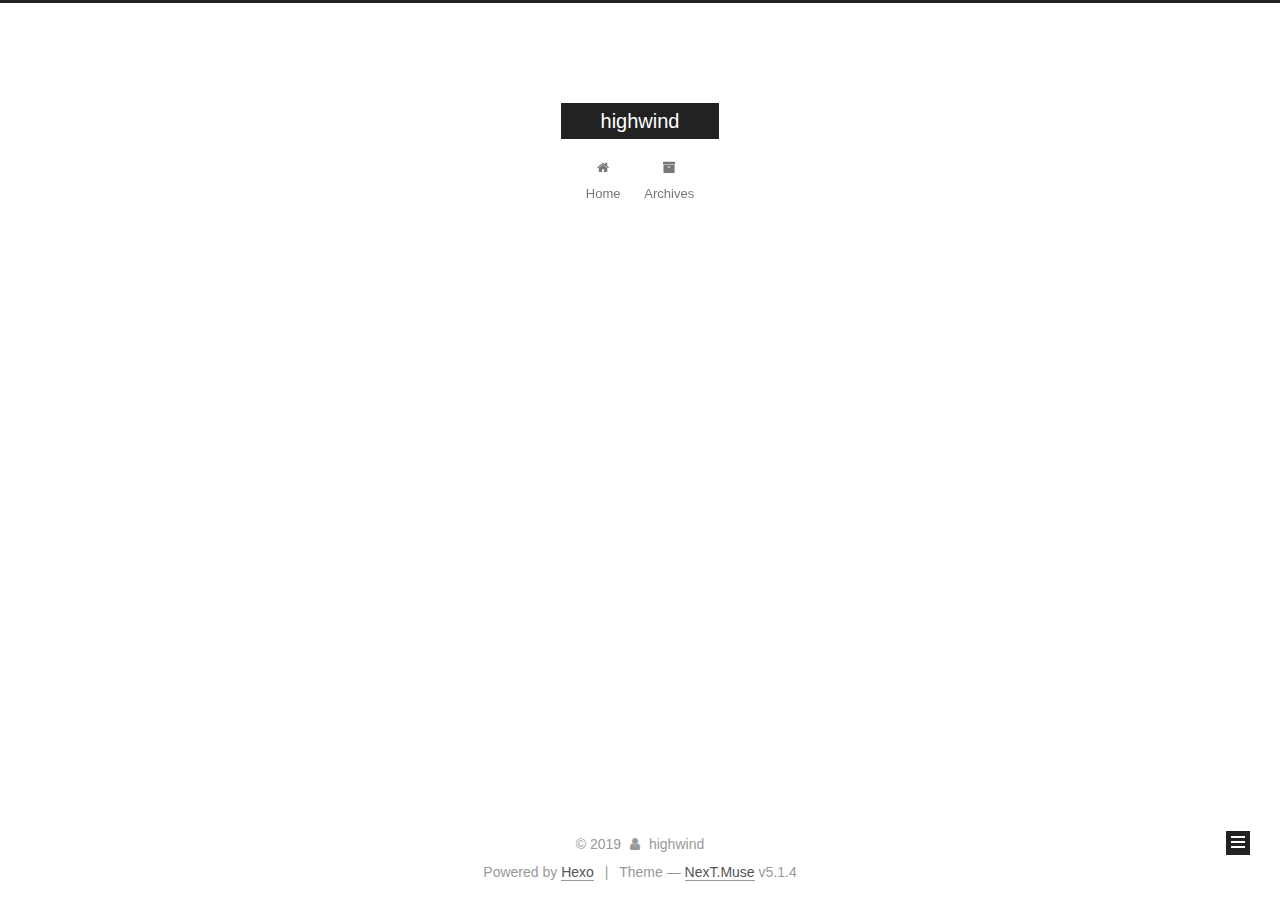
==== archives/index.html @ 1acc01be "Site updated: 2019-01-25 13:15:48" ====
<!DOCTYPE html>



  


<html class="theme-next muse use-motion" lang="">
<head>
  <meta charset="UTF-8"/>
<meta http-equiv="X-UA-Compatible" content="IE=edge" />
<meta name="viewport" content="width=device-width, initial-scale=1, maximum-scale=1"/>
<meta name="theme-color" content="#222">









<meta http-equiv="Cache-Control" content="no-transform" />
<meta http-equiv="Cache-Control" content="no-siteapp" />
















  
  
  <link href="/lib/fancybox/source/jquery.fancybox.css?v=2.1.5" rel="stylesheet" type="text/css" />







<link href="/lib/font-awesome/css/font-awesome.min.css?v=4.6.2" rel="stylesheet" type="text/css" />

<link href="/css/main.css?v=5.1.4" rel="stylesheet" type="text/css" />


  <link rel="apple-touch-icon" sizes="180x180" href="/images/apple-touch-icon-next.png?v=5.1.4">


  <link rel="icon" type="image/png" sizes="32x32" href="/images/favicon-32x32-next.png?v=5.1.4">


  <link rel="icon" type="image/png" sizes="16x16" href="/images/favicon-16x16-next.png?v=5.1.4">


  <link rel="mask-icon" href="/images/logo.svg?v=5.1.4" color="#222">





  <meta name="keywords" content="Hexo, NexT" />










<meta property="og:type" content="website">
<meta property="og:title" content="highwind">
<meta property="og:url" content="http://yoursite.com/archives/index.html">
<meta property="og:site_name" content="highwind">
<meta property="og:locale" content="default">
<meta name="twitter:card" content="summary">
<meta name="twitter:title" content="highwind">



<script type="text/javascript" id="hexo.configurations">
  var NexT = window.NexT || {};
  var CONFIG = {
    root: '/',
    scheme: 'Muse',
    version: '5.1.4',
    sidebar: {"position":"left","display":"post","offset":12,"b2t":false,"scrollpercent":false,"onmobile":false},
    fancybox: true,
    tabs: true,
    motion: {"enable":true,"async":false,"transition":{"post_block":"fadeIn","post_header":"slideDownIn","post_body":"slideDownIn","coll_header":"slideLeftIn","sidebar":"slideUpIn"}},
    duoshuo: {
      userId: '0',
      author: 'Author'
    },
    algolia: {
      applicationID: '',
      apiKey: '',
      indexName: '',
      hits: {"per_page":10},
      labels: {"input_placeholder":"Search for Posts","hits_empty":"We didn't find any results for the search: ${query}","hits_stats":"${hits} results found in ${time} ms"}
    }
  };
</script>



  <link rel="canonical" href="http://yoursite.com/archives/"/>





  <title>Archive | highwind</title>
  








</head>

<body itemscope itemtype="http://schema.org/WebPage" lang="default">

  
  
    
  

  <div class="container sidebar-position-left page-archive">
    <div class="headband"></div>

    <header id="header" class="header" itemscope itemtype="http://schema.org/WPHeader">
      <div class="header-inner"><div class="site-brand-wrapper">
  <div class="site-meta ">
    

    <div class="custom-logo-site-title">
      <a href="/"  class="brand" rel="start">
        <span class="logo-line-before"><i></i></span>
        <span class="site-title">highwind</span>
        <span class="logo-line-after"><i></i></span>
      </a>
    </div>
      
        <p class="site-subtitle"></p>
      
  </div>

  <div class="site-nav-toggle">
    <button>
      <span class="btn-bar"></span>
      <span class="btn-bar"></span>
      <span class="btn-bar"></span>
    </button>
  </div>
</div>

<nav class="site-nav">
  

  
    <ul id="menu" class="menu">
      
        
        <li class="menu-item menu-item-home">
          <a href="/" rel="section">
            
              <i class="menu-item-icon fa fa-fw fa-home"></i> <br />
            
            Home
          </a>
        </li>
      
        
        <li class="menu-item menu-item-archives">
          <a href="/archives/" rel="section">
            
              <i class="menu-item-icon fa fa-fw fa-archive"></i> <br />
            
            Archives
          </a>
        </li>
      

      
    </ul>
  

  
</nav>



 </div>
    </header>

    <main id="main" class="main">
      <div class="main-inner">
        <div class="content-wrap">
          <div id="content" class="content">
            

  
  
  
  <div class="post-block archive">
    <div id="posts" class="posts-collapse">
      <span class="archive-move-on"></span>

      <span class="archive-page-counter">
        
        
        
          
        
        Um..! 2 posts in total. Keep on posting.
      </span>

      

        
        
        

        
          
          <div class="collection-title">
            <h1 class="archive-year" id="archive-year-2018">2018</h1>
          </div>
        
        

        

  <article class="post post-type-normal" itemscope itemtype="http://schema.org/Article">
    <header class="post-header">

      <h2 class="post-title">
        
            <a class="post-title-link" href="/2018/08/08/first-blog/" itemprop="url">
              
                <span itemprop="name">first blog</span>
              
            </a>
        
      </h2>

      <div class="post-meta">
        <time class="post-time" itemprop="dateCreated"
              datetime="2018-08-08T22:26:07+08:00"
              content="2018-08-08" >
          08-08
        </time>
      </div>

    </header>
  </article>



      

        
        
        

        
          
          <div class="collection-title">
            <h1 class="archive-year" id="archive-year-2017">2017</h1>
          </div>
        
        

        

  <article class="post post-type-normal" itemscope itemtype="http://schema.org/Article">
    <header class="post-header">

      <h2 class="post-title">
        
            <a class="post-title-link" href="/2017/10/28/hello-world/" itemprop="url">
              
                <span itemprop="name">Hello World</span>
              
            </a>
        
      </h2>

      <div class="post-meta">
        <time class="post-time" itemprop="dateCreated"
              datetime="2017-10-28T08:39:58+08:00"
              content="2017-10-28" >
          10-28
        </time>
      </div>

    </header>
  </article>



      

    </div>
  </div>
  
  
  

  



          </div>
          


          

        </div>
        
          
  
  <div class="sidebar-toggle">
    <div class="sidebar-toggle-line-wrap">
      <span class="sidebar-toggle-line sidebar-toggle-line-first"></span>
      <span class="sidebar-toggle-line sidebar-toggle-line-middle"></span>
      <span class="sidebar-toggle-line sidebar-toggle-line-last"></span>
    </div>
  </div>

  <aside id="sidebar" class="sidebar">
    
    <div class="sidebar-inner">

      

      

      <section class="site-overview-wrap sidebar-panel sidebar-panel-active">
        <div class="site-overview">
          <div class="site-author motion-element" itemprop="author" itemscope itemtype="http://schema.org/Person">
            
              <p class="site-author-name" itemprop="name">highwind</p>
              <p class="site-description motion-element" itemprop="description"></p>
          </div>

          <nav class="site-state motion-element">

            
              <div class="site-state-item site-state-posts">
              
                <a href="/archives/">
              
                  <span class="site-state-item-count">2</span>
                  <span class="site-state-item-name">posts</span>
                </a>
              </div>
            

            

            

          </nav>

          

          
            <div class="links-of-author motion-element">
                
                  <span class="links-of-author-item">
                    <a href="https://www.douban.com/people/highwind/" target="_blank" title="Douban">
                      
                        <i class="fa fa-fw fa-globe"></i>Douban</a>
                  </span>
                
            </div>
          

          
          

          
          

          

        </div>
      </section>

      

      

    </div>
  </aside>


        
      </div>
    </main>

    <footer id="footer" class="footer">
      <div class="footer-inner">
        <div class="copyright">&copy; <span itemprop="copyrightYear">2019</span>
  <span class="with-love">
    <i class="fa fa-user"></i>
  </span>
  <span class="author" itemprop="copyrightHolder">highwind</span>

  
</div>


  <div class="powered-by">Powered by <a class="theme-link" target="_blank" href="https://hexo.io">Hexo</a></div>



  <span class="post-meta-divider">|</span>



  <div class="theme-info">Theme &mdash; <a class="theme-link" target="_blank" href="https://github.com/iissnan/hexo-theme-next">NexT.Muse</a> v5.1.4</div>




        







        
      </div>
    </footer>

    
      <div class="back-to-top">
        <i class="fa fa-arrow-up"></i>
        
      </div>
    

    

  </div>

  

<script type="text/javascript">
  if (Object.prototype.toString.call(window.Promise) !== '[object Function]') {
    window.Promise = null;
  }
</script>









  












  
  
    <script type="text/javascript" src="/lib/jquery/index.js?v=2.1.3"></script>
  

  
  
    <script type="text/javascript" src="/lib/fastclick/lib/fastclick.min.js?v=1.0.6"></script>
  

  
  
    <script type="text/javascript" src="/lib/jquery_lazyload/jquery.lazyload.js?v=1.9.7"></script>
  

  
  
    <script type="text/javascript" src="/lib/velocity/velocity.min.js?v=1.2.1"></script>
  

  
  
    <script type="text/javascript" src="/lib/velocity/velocity.ui.min.js?v=1.2.1"></script>
  

  
  
    <script type="text/javascript" src="/lib/fancybox/source/jquery.fancybox.pack.js?v=2.1.5"></script>
  


  


  <script type="text/javascript" src="/js/src/utils.js?v=5.1.4"></script>

  <script type="text/javascript" src="/js/src/motion.js?v=5.1.4"></script>



  
  

  

  


  <script type="text/javascript" src="/js/src/bootstrap.js?v=5.1.4"></script>



  


  




	





  





  












  





  

  

  

  
  

  

  

  

</body>
</html>
---- css/main.css ----
/* normalize.css v3.0.2 | MIT License | git.io/normalize */
html {
  font-family: sans-serif; /* 1 */
  -ms-text-size-adjust: 100%; /* 2 */
  -webkit-text-size-adjust: 100%; /* 2 */
}
body {
  margin: 0;
}
article,
aside,
details,
figcaption,
figure,
footer,
header,
hgroup,
main,
menu,
nav,
section,
summary {
  display: block;
}
audio,
canvas,
progress,
video {
  display: inline-block; /* 1 */
  vertical-align: baseline; /* 2 */
}
audio:not([controls]) {
  display: none;
  height: 0;
}
[hidden],
template {
  display: none;
}
a {
  background-color: transparent;
}
a:active,
a:hover {
  outline: 0;
}
abbr[title] {
  border-bottom: 1px dotted;
}
b,
strong {
  font-weight: bold;
}
dfn {
  font-style: italic;
}
h1 {
  font-size: 2em;
  margin: 0.67em 0;
}
mark {
  background: #ff0;
  color: #000;
}
small {
  font-size: 80%;
}
sub,
sup {
  font-size: 75%;
  line-height: 0;
  position: relative;
  vertical-align: baseline;
}
sup {
  top: -0.5em;
}
sub {
  bottom: -0.25em;
}
img {
  border: 0;
}
svg:not(:root) {
  overflow: hidden;
}
figure {
  margin: 1em 40px;
}
hr {
  -moz-box-sizing: content-box;
  box-sizing: content-box;
  height: 0;
}
pre {
  overflow: auto;
}
code,
kbd,
pre,
samp {
  font-family: monospace, monospace;
  font-size: 1em;
}
button,
input,
optgroup,
select,
textarea {
  color: inherit; /* 1 */
  font: inherit; /* 2 */
  margin: 0; /* 3 */
}
button {
  overflow: visible;
}
button,
select {
  text-transform: none;
}
button,
html input[type="button"],
input[type="reset"],
input[type="submit"] {
  -webkit-appearance: button; /* 2 */
  cursor: pointer; /* 3 */
}
button[disabled],
html input[disabled] {
  cursor: default;
}
button::-moz-focus-inner,
input::-moz-focus-inner {
  border: 0;
  padding: 0;
}
input {
  line-height: normal;
}
input[type="checkbox"],
input[type="radio"] {
  box-sizing: border-box; /* 1 */
  padding: 0; /* 2 */
}
input[type="number"]::-webkit-inner-spin-button,
input[type="number"]::-webkit-outer-spin-button {
  height: auto;
}
input[type="search"] {
  -webkit-appearance: textfield; /* 1 */
  -moz-box-sizing: content-box;
  -webkit-box-sizing: content-box; /* 2 */
  box-sizing: content-box;
}
input[type="search"]::-webkit-search-cancel-button,
input[type="search"]::-webkit-search-decoration {
  -webkit-appearance: none;
}
fieldset {
  border: 1px solid #c0c0c0;
  margin: 0 2px;
  padding: 0.35em 0.625em 0.75em;
}
legend {
  border: 0; /* 1 */
  padding: 0; /* 2 */
}
textarea {
  overflow: auto;
}
optgroup {
  font-weight: bold;
}
table {
  border-collapse: collapse;
  border-spacing: 0;
}
td,
th {
  padding: 0;
}
::selection {
  background: #262a30;
  color: #fff;
}
body {
  position: relative;
  font-family: 'Lato', "PingFang SC", "Microsoft YaHei", sans-serif;
  font-size: 14px;
  line-height: 2;
  color: #555;
  background: #fff;
}
@media (max-width: 767px) {
  body {
    padding-right: 0 !important;
  }
}
@media (min-width: 768px) and (max-width: 991px) {
  body {
    padding-right: 0 !important;
  }
}
@media (min-width: 1600px) {
  body {
    font-size: 16px;
  }
}
h1,
h2,
h3,
h4,
h5,
h6 {
  margin: 0;
  padding: 0;
  font-weight: bold;
  line-height: 1.5;
  font-family: 'Lato', "PingFang SC", "Microsoft YaHei", sans-serif;
}
h2,
h3,
h4,
h5,
h6 {
  margin: 20px 0 15px;
}
h1 {
  font-size: 22px;
}
@media (max-width: 767px) {
  h1 {
    font-size: 18px;
  }
}
h2 {
  font-size: 20px;
}
@media (max-width: 767px) {
  h2 {
    font-size: 16px;
  }
}
h3 {
  font-size: 18px;
}
@media (max-width: 767px) {
  h3 {
    font-size: 14px;
  }
}
h4 {
  font-size: 16px;
}
@media (max-width: 767px) {
  h4 {
    font-size: 12px;
  }
}
h5 {
  font-size: 14px;
}
@media (max-width: 767px) {
  h5 {
    font-size: 10px;
  }
}
h6 {
  font-size: 12px;
}
@media (max-width: 767px) {
  h6 {
    font-size: 8px;
  }
}
p {
  margin: 0 0 20px 0;
}
a {
  color: #555;
  text-decoration: none;
  outline: none;
  border-bottom: 1px solid #999;
  word-wrap: break-word;
}
a:hover {
  color: #222;
  border-bottom-color: #222;
}
blockquote {
  margin: 0;
  padding: 0;
}
img {
  display: block;
  margin: auto;
  max-width: 100%;
  height: auto;
}
hr {
  margin: 40px 0;
  height: 3px;
  border: none;
  background-color: #ddd;
  background-image: repeating-linear-gradient(-45deg, #fff, #fff 4px, transparent 4px, transparent 8px);
}
blockquote {
  padding: 0 15px;
  color: #666;
  border-left: 4px solid #ddd;
}
blockquote cite::before {
  content: "-";
  padding: 0 5px;
}
dt {
  font-weight: 700;
}
dd {
  margin: 0;
  padding: 0;
}
kbd {
  border: 1px solid #ccc;
  border-radius: 0.2em;
  box-shadow: 0.1em 0.1em 0.2em rgba(0,0,0,0.1);
  background-color: #f9f9f9;
  font-family: inherit;
  background-image: -webkit-linear-gradient(top, #eee, #fff, #eee);
  padding: 0.1em 0.3em;
  white-space: nowrap;
}
.text-left {
  text-align: left;
}
.text-center {
  text-align: center;
}
.text-right {
  text-align: right;
}
.text-justify {
  text-align: justify;
}
.text-nowrap {
  white-space: nowrap;
}
.text-lowercase {
  text-transform: lowercase;
}
.text-uppercase {
  text-transform: uppercase;
}
.text-capitalize {
  text-transform: capitalize;
}
.center-block {
  display: block;
  margin-left: auto;
  margin-right: auto;
}
.clearfix:before,
.clearfix:after {
  content: " ";
  display: table;
}
.clearfix:after {
  clear: both;
}
.pullquote {
  width: 45%;
}
.pullquote.left {
  float: left;
  margin-left: 5px;
  margin-right: 10px;
}
.pullquote.right {
  float: right;
  margin-left: 10px;
  margin-right: 5px;
}
.affix.affix.affix {
  position: fixed;
}
.translation {
  margin-top: -20px;
  font-size: 14px;
  color: #999;
}
.scrollbar-measure {
  width: 100px;
  height: 100px;
  overflow: scroll;
  position: absolute;
  top: -9999px;
}
.use-motion .motion-element {
  opacity: 0;
}
table {
  margin: 20px 0;
  width: 100%;
  border-collapse: collapse;
  border-spacing: 0;
  border: 1px solid #ddd;
  font-size: 14px;
  table-layout: fixed;
  word-wrap: break-all;
}
table>tbody>tr:nth-of-type(odd) {
  background-color: #f9f9f9;
}
table>tbody>tr:hover {
  background-color: #f5f5f5;
}
caption,
th,
td {
  padding: 8px;
  text-align: left;
  vertical-align: middle;
  font-weight: normal;
}
th,
td {
  border-bottom: 3px solid #ddd;
  border-right: 1px solid #eee;
}
th {
  padding-bottom: 10px;
  font-weight: 700;
}
td {
  border-bottom-width: 1px;
}
html,
body {
  height: 100%;
}
.container {
  position: relative;
  min-height: 100%;
}
.header-inner {
  margin: 0 auto;
  padding: 100px 0 70px;
  width: 700px;
}
@media (min-width: 1600px) {
  .container .header-inner {
    width: 900px;
  }
}
.main {
  padding-bottom: 150px;
}
.main-inner {
  margin: 0 auto;
  width: 700px;
}
@media (min-width: 1600px) {
  .container .main-inner {
    width: 900px;
  }
}
.footer {
  position: absolute;
  left: 0;
  bottom: 0;
  width: 100%;
  min-height: 50px;
}
.footer-inner {
  box-sizing: border-box;
  margin: 20px auto;
  width: 700px;
}
@media (min-width: 1600px) {
  .container .footer-inner {
    width: 900px;
  }
}
pre,
.highlight {
  overflow: auto;
  margin: 20px 0;
  padding: 0;
  font-size: 13px;
  color: #4d4d4c;
  background: #f7f7f7;
  line-height: 1.6;
}
pre,
code {
  font-family: consolas, Menlo, "PingFang SC", "Microsoft YaHei", monospace;
}
code {
  padding: 2px 4px;
  word-wrap: break-word;
  color: #555;
  background: #eee;
  border-radius: 3px;
  font-size: 13px;
}
pre {
  padding: 10px;
}
pre code {
  padding: 0;
  color: #4d4d4c;
  background: none;
  text-shadow: none;
}
.highlight {
  border-radius: 1px;
}
.highlight pre {
  border: none;
  margin: 0;
  padding: 10px 0;
}
.highlight table {
  margin: 0;
  width: auto;
  border: none;
}
.highlight td {
  border: none;
  padding: 0;
}
.highlight figcaption {
  font-size: 1em;
  color: #4d4d4c;
  line-height: 1em;
  margin-bottom: 1em;
}
.highlight figcaption:before,
.highlight figcaption:after {
  content: " ";
  display: table;
}
.highlight figcaption:after {
  clear: both;
}
.highlight figcaption a {
  float: right;
  color: #4d4d4c;
}
.highlight figcaption a:hover {
  border-bottom-color: #4d4d4c;
}
.highlight .gutter pre {
  padding-left: 10px;
  padding-right: 10px;
  color: #869194;
  text-align: right;
  background-color: #eff2f3;
}
.highlight .code pre {
  width: 100%;
  padding-left: 10px;
  padding-right: 10px;
  background-color: #f7f7f7;
}
.highlight .line {
  height: 20px;
}
.gutter {
  -webkit-user-select: none;
  -moz-user-select: none;
  -ms-user-select: none;
  user-select: none;
}
.gist table {
  width: auto;
}
.gist table td {
  border: none;
}
pre .deletion {
  background: #fdd;
}
pre .addition {
  background: #dfd;
}
pre .meta {
  color: #8959a8;
}
pre .comment {
  color: #8e908c;
}
pre .variable,
pre .attribute,
pre .tag,
pre .regexp,
pre .ruby .constant,
pre .xml .tag .title,
pre .xml .pi,
pre .xml .doctype,
pre .html .doctype,
pre .css .id,
pre .css .class,
pre .css .pseudo {
  color: #c82829;
}
pre .number,
pre .preprocessor,
pre .built_in,
pre .literal,
pre .params,
pre .constant,
pre .command {
  color: #f5871f;
}
pre .ruby .class .title,
pre .css .rules .attribute,
pre .string,
pre .value,
pre .inheritance,
pre .header,
pre .ruby .symbol,
pre .xml .cdata,
pre .special,
pre .number,
pre .formula {
  color: #718c00;
}
pre .title,
pre .css .hexcolor {
  color: #3e999f;
}
pre .function,
pre .python .decorator,
pre .python .title,
pre .ruby .function .title,
pre .ruby .title .keyword,
pre .perl .sub,
pre .javascript .title,
pre .coffeescript .title {
  color: #4271ae;
}
pre .keyword,
pre .javascript .function {
  color: #8959a8;
}
.full-image.full-image.full-image.full-image {
  border: none;
  max-width: 100%;
  width: auto;
  margin: 20px auto 25px;
}
@media (min-width: 992px) {
  .full-image.full-image.full-image.full-image {
    max-width: none;
    width: 110%;
    margin: 25px -5%;
  }
}
.blockquote-center,
.page-home .post-type-quote blockquote,
.page-post-detail .post-type-quote blockquote {
  position: relative;
  margin: 40px 0;
  padding: 0;
  border-left: none;
  text-align: center;
}
.blockquote-center::before,
.page-home .post-type-quote blockquote::before,
.page-post-detail .post-type-quote blockquote::before,
.blockquote-center::after,
.page-home .post-type-quote blockquote::after,
.page-post-detail .post-type-quote blockquote::after {
  position: absolute;
  content: ' ';
  display: block;
  width: 100%;
  height: 24px;
  opacity: 0.2;
  background-repeat: no-repeat;
  background-position: 0 -6px;
  background-size: 22px 22px;
}
.blockquote-center::before,
.page-home .post-type-quote blockquote::before,
.page-post-detail .post-type-quote blockquote::before {
  top: -20px;
  background-image: url("../images/quote-l.svg");
  border-top: 1px solid #ccc;
}
.blockquote-center::after,
.page-home .post-type-quote blockquote::after,
.page-post-detail .post-type-quote blockquote::after {
  bottom: -20px;
  background-image: url("../images/quote-r.svg");
  border-bottom: 1px solid #ccc;
  background-position: 100% 8px;
}
.blockquote-center p,
.page-home .post-type-quote blockquote p,
.page-post-detail .post-type-quote blockquote p,
.blockquote-center div,
.page-home .post-type-quote blockquote div,
.page-post-detail .post-type-quote blockquote div {
  text-align: center;
}
.post .post-body .group-picture img {
  box-sizing: border-box;
  padding: 0 3px;
  border: none;
}
.post .group-picture-row {
  overflow: hidden;
  margin-top: 6px;
}
.post .group-picture-row:first-child {
  margin-top: 0;
}
.post .group-picture-column {
  float: left;
}
.page-post-detail .post-body .group-picture-column {
  float: none;
  margin-top: 10px;
  width: auto !important;
}
.page-post-detail .post-body .group-picture-column img {
  margin: 0 auto;
}
.page-archive .group-picture-container {
  overflow: hidden;
}
.page-archive .group-picture-row {
  float: left;
}
.page-archive .group-picture-row:first-child {
  margin-top: 6px;
}
.page-archive .group-picture-column {
  max-width: 150px;
  max-height: 150px;
}
.post-body .note {
  position: relative;
  padding: 15px;
  margin-bottom: 20px;
  border: 1px solid #eee;
  border-left-width: 5px;
  border-radius: 3px;
}
.post-body .note h2,
.post-body .note h3,
.post-body .note h4,
.post-body .note h5,
.post-body .note h6 {
  margin-top: 0;
  margin-bottom: 0;
  border-bottom: initial;
  padding-top: 0 !important;
}
.post-body .note p:first-child,
.post-body .note ul:first-child,
.post-body .note ol:first-child,
.post-body .note table:first-child,
.post-body .note pre:first-child,
.post-body .note blockquote:first-child {
  margin-top: 0;
}
.post-body .note p:last-child,
.post-body .note ul:last-child,
.post-body .note ol:last-child,
.post-body .note table:last-child,
.post-body .note pre:last-child,
.post-body .note blockquote:last-child {
  margin-bottom: 0;
}
.post-body .note.default {
  border-left-color: #777;
}
.post-body .note.default h2,
.post-body .note.default h3,
.post-body .note.default h4,
.post-body .note.default h5,
.post-body .note.default h6 {
  color: #777;
}
.post-body .note.primary {
  border-left-color: #6f42c1;
}
.post-body .note.primary h2,
.post-body .note.primary h3,
.post-body .note.primary h4,
.post-body .note.primary h5,
.post-body .note.primary h6 {
  color: #6f42c1;
}
.post-body .note.info {
  border-left-color: #428bca;
}
.post-body .note.info h2,
.post-body .note.info h3,
.post-body .note.info h4,
.post-body .note.info h5,
.post-body .note.info h6 {
  color: #428bca;
}
.post-body .note.success {
  border-left-color: #5cb85c;
}
.post-body .note.success h2,
.post-body .note.success h3,
.post-body .note.success h4,
.post-body .note.success h5,
.post-body .note.success h6 {
  color: #5cb85c;
}
.post-body .note.warning {
  border-left-color: #f0ad4e;
}
.post-body .note.warning h2,
.post-body .note.warning h3,
.post-body .note.warning h4,
.post-body .note.warning h5,
.post-body .note.warning h6 {
  color: #f0ad4e;
}
.post-body .note.danger {
  border-left-color: #d9534f;
}
.post-body .note.danger h2,
.post-body .note.danger h3,
.post-body .note.danger h4,
.post-body .note.danger h5,
.post-body .note.danger h6 {
  color: #d9534f;
}
.post-body .label {
  display: inline;
  padding: 0 2px;
  white-space: nowrap;
}
.post-body .label.default {
  background-color: #f0f0f0;
}
.post-body .label.primary {
  background-color: #efe6f7;
}
.post-body .label.info {
  background-color: #e5f2f8;
}
.post-body .label.success {
  background-color: #e7f4e9;
}
.post-body .label.warning {
  background-color: #fcf6e1;
}
.post-body .label.danger {
  background-color: #fae8eb;
}
.post-body .tabs {
  position: relative;
  display: block;
  margin-bottom: 20px;
  padding-top: 10px;
}
.post-body .tabs ul.nav-tabs {
  margin: 0;
  padding: 0;
  display: flex;
  margin-bottom: -1px;
}
@media (max-width: 413px) {
  .post-body .tabs ul.nav-tabs {
    display: block;
    margin-bottom: 5px;
  }
}
.post-body .tabs ul.nav-tabs li.tab {
  list-style-type: none !important;
  margin: 0 0.25em 0 0;
  border-top: 3px solid transparent;
  border-left: 1px solid transparent;
  border-right: 1px solid transparent;
}
@media (max-width: 413px) {
  .post-body .tabs ul.nav-tabs li.tab {
    margin: initial;
    border-top: 1px solid transparent;
    border-left: 3px solid transparent;
    border-right: 1px solid transparent;
    border-bottom: 1px solid transparent;
  }
}
.post-body .tabs ul.nav-tabs li.tab a {
  outline: 0;
  border-bottom: initial;
  display: block;
  line-height: 1.8em;
  padding: 0.25em 0.75em;
  transition-duration: 0.2s;
  transition-timing-function: ease-out;
  transition-delay: 0s;
}
.post-body .tabs ul.nav-tabs li.tab a i {
  width: 1.285714285714286em;
}
.post-body .tabs ul.nav-tabs li.tab.active {
  border-top: 3px solid #fc6423;
  border-left: 1px solid #ddd;
  border-right: 1px solid #ddd;
  background-color: #fff;
}
@media (max-width: 413px) {
  .post-body .tabs ul.nav-tabs li.tab.active {
    border-top: 1px solid #ddd;
    border-left: 3px solid #fc6423;
    border-right: 1px solid #ddd;
    border-bottom: 1px solid #ddd;
  }
}
.post-body .tabs ul.nav-tabs li.tab.active a {
  cursor: default;
  color: #555;
}
.post-body .tabs .tab-content {
  background-color: #fff;
}
.post-body .tabs .tab-content .tab-pane {
  border: 1px solid #ddd;
  padding: 20px 20px 0 20px;
}
.post-body .tabs .tab-content .tab-pane:not(.active) {
  display: none !important;
}
.post-body .tabs .tab-content .tab-pane.active {
  display: block !important;
}
.btn {
  display: inline-block;
  padding: 0 20px;
  font-size: 14px;
  color: #fff;
  background: #222;
  border: 2px solid #222;
  text-decoration: none;
  border-radius: 0;
  transition-property: background-color;
  transition-duration: 0.2s;
  transition-timing-function: ease-in-out;
  transition-delay: 0s;
  line-height: 2;
}
.btn:hover {
  border-color: #222;
  color: #222;
  background: #fff;
}
.btn +.btn {
  margin: 0 0 8px 8px;
}
.btn .fa-fw {
  width: 1.285714285714286em;
  text-align: left;
}
.btn-bar {
  display: block;
  width: 22px;
  height: 2px;
  background: #555;
  border-radius: 1px;
}
.btn-bar+.btn-bar {
  margin-top: 4px;
}
.pagination {
  margin: 120px 0 40px;
  text-align: center;
  border-top: 1px solid #eee;
}
.page-number-basic,
.pagination .prev,
.pagination .next,
.pagination .page-number,
.pagination .space {
  display: inline-block;
  position: relative;
  top: -1px;
  margin: 0 10px;
  padding: 0 11px;
}
@media (max-width: 767px) {
  .page-number-basic,
  .pagination .prev,
  .pagination .next,
  .pagination .page-number,
  .pagination .space {
    margin: 0 5px;
  }
}
.pagination .prev,
.pagination .next,
.pagination .page-number {
  border-bottom: 0;
  border-top: 1px solid #eee;
  transition-property: border-color;
  transition-duration: 0.2s;
  transition-timing-function: ease-in-out;
  transition-delay: 0s;
}
.pagination .prev:hover,
.pagination .next:hover,
.pagination .page-number:hover {
  border-top-color: #222;
}
.pagination .space {
  padding: 0;
  margin: 0;
}
.pagination .prev {
  margin-left: 0;
}
.pagination .next {
  margin-right: 0;
}
.pagination .page-number.current {
  color: #fff;
  background: #ccc;
  border-top-color: #ccc;
}
@media (max-width: 767px) {
  .pagination {
    border-top: none;
  }
  .pagination .prev,
  .pagination .next,
  .pagination .page-number {
    margin-bottom: 10px;
    border-top: 0;
    border-bottom: 1px solid #eee;
    padding: 0 10px;
  }
  .pagination .prev:hover,
  .pagination .next:hover,
  .pagination .page-number:hover {
    border-bottom-color: #222;
  }
}
.comments {
  margin: 60px 20px 0;
}
.tag-cloud {
  text-align: center;
}
.tag-cloud a {
  display: inline-block;
  margin: 10px;
}
.back-to-top {
  box-sizing: border-box;
  position: fixed;
  bottom: -100px;
  right: 30px;
  z-index: 1050;
  padding: 0 6px;
  width: 24px;
  background: #222;
  font-size: 12px;
  opacity: 1;
  color: #fff;
  cursor: pointer;
  text-align: center;
  -webkit-transform: translateZ(0);
  transition-property: bottom;
  transition-duration: 0.2s;
  transition-timing-function: ease-in-out;
  transition-delay: 0s;
}
@media (min-width: 768px) and (max-width: 991px) {
  .back-to-top {
    display: none !important;
  }
}
@media (max-width: 767px) {
  .back-to-top {
    display: none !important;
  }
}
.back-to-top.back-to-top-on {
  bottom: 19px;
}
.header {
  background: transparent;
}
.header-inner {
  position: relative;
}
.headband {
  height: 3px;
  background: #222;
}
.site-meta {
  margin: 0;
  text-align: center;
}
@media (max-width: 767px) {
  .site-meta {
    text-align: center;
  }
}
.brand {
  position: relative;
  display: inline-block;
  padding: 0 40px;
  color: #fff;
  background: #222;
  border-bottom: none;
}
.brand:hover {
  color: #fff;
}
.logo {
  display: inline-block;
  margin-right: 5px;
  line-height: 36px;
  vertical-align: top;
}
.site-title {
  display: inline-block;
  vertical-align: top;
  line-height: 36px;
  font-size: 20px;
  font-weight: normal;
  font-family: 'Lato', "PingFang SC", "Microsoft YaHei", sans-serif;
}
.site-subtitle {
  margin-top: 10px;
  font-size: 13px;
  color: #999;
}
.use-motion .brand {
  opacity: 0;
}
.use-motion .logo,
.use-motion .site-title,
.use-motion .site-subtitle {
  opacity: 0;
  position: relative;
  top: -10px;
}
.site-nav-toggle {
  display: none;
  position: absolute;
  top: 10px;
  left: 10px;
}
@media (max-width: 767px) {
  .site-nav-toggle {
    display: block;
  }
}
.site-nav-toggle button {
  margin-top: 2px;
  padding: 9px 10px;
  background: transparent;
  border: none;
}
@media (max-width: 767px) {
  .site-nav {
    display: none;
    margin: 0 -10px;
    padding: 0 10px;
    clear: both;
    border-top: 1px solid #ddd;
  }
}
@media (min-width: 768px) and (max-width: 991px) {
  .site-nav {
    display: block !important;
  }
}
@media (min-width: 992px) {
  .site-nav {
    display: block !important;
  }
}
.menu {
  margin-top: 20px;
  padding-left: 0;
  text-align: center;
}
.menu .menu-item {
  display: inline-block;
  margin: 0 10px;
  list-style: none;
}
@media screen and (max-width: 767px) {
  .menu .menu-item {
    margin-top: 10px;
  }
}
.menu .menu-item a {
  display: block;
  font-size: 13px;
  line-height: inherit;
  border-bottom: 1px solid transparent;
  transition-property: border-color;
  transition-duration: 0.2s;
  transition-timing-function: ease-in-out;
  transition-delay: 0s;
}
.menu .menu-item a:hover {
  border-bottom-color: #222;
}
.menu .menu-item .fa {
  margin-right: 5px;
}
.use-motion .menu-item {
  opacity: 0;
}
.post-body {
  font-family: 'Lato', "PingFang SC", "Microsoft YaHei", sans-serif;
}
@media (max-width: 767px) {
  .post-body {
    word-break: break-word;
  }
}
.post-body .fancybox img {
  display: block !important;
  margin: 0 auto;
  cursor: pointer;
  cursor: zoom-in;
  cursor: -webkit-zoom-in;
}
.post-body .image-caption,
.post-body .figure .caption {
  margin: -20px auto 15px;
  text-align: center;
  font-size: 14px;
  color: #999;
  font-weight: bold;
  line-height: 1;
}
.post-sticky-flag {
  display: inline-block;
  font-size: 16px;
  -ms-transform: rotate(30deg);
  -webkit-transform: rotate(30deg);
  -moz-transform: rotate(30deg);
  -ms-transform: rotate(30deg);
  -o-transform: rotate(30deg);
  transform: rotate(30deg);
}
.use-motion .post-block,
.use-motion .pagination,
.use-motion .comments {
  opacity: 0;
}
.use-motion .post-header {
  opacity: 0;
}
.use-motion .post-body {
  opacity: 0;
}
.use-motion .collection-title {
  opacity: 0;
}
.posts-expand {
  padding-top: 40px;
}
@media (max-width: 767px) {
  .posts-expand {
    margin: 0 20px;
  }
  .post-body pre .gutter pre {
    padding-right: 10px;
  }
  .post-body .highlight {
    margin-left: 0px;
    margin-right: 0px;
    padding: 0;
  }
  .post-body .highlight .gutter pre {
    padding-right: 10px;
  }
}
@media (min-width: 992px) {
  .posts-expand .post-body {
    text-align: justify;
  }
}
.posts-expand .post-body h2,
.posts-expand .post-body h3,
.posts-expand .post-body h4,
.posts-expand .post-body h5,
.posts-expand .post-body h6 {
  padding-top: 10px;
}
.posts-expand .post-body h2 .header-anchor,
.posts-expand .post-body h3 .header-anchor,
.posts-expand .post-body h4 .header-anchor,
.posts-expand .post-body h5 .header-anchor,
.posts-expand .post-body h6 .header-anchor {
  float: right;
  margin-left: 10px;
  color: #ccc;
  border-bottom-style: none;
  visibility: hidden;
}
.posts-expand .post-body h2 .header-anchor:hover,
.posts-expand .post-body h3 .header-anchor:hover,
.posts-expand .post-body h4 .header-anchor:hover,
.posts-expand .post-body h5 .header-anchor:hover,
.posts-expand .post-body h6 .header-anchor:hover {
  color: inherit;
}
.posts-expand .post-body h2:hover .header-anchor,
.posts-expand .post-body h3:hover .header-anchor,
.posts-expand .post-body h4:hover .header-anchor,
.posts-expand .post-body h5:hover .header-anchor,
.posts-expand .post-body h6:hover .header-anchor {
  visibility: visible;
}
.posts-expand .post-body ul li {
  list-style: circle;
}
.posts-expand .post-body img {
  box-sizing: border-box;
  margin: auto;
  padding: 3px;
  border: 1px solid #ddd;
}
.posts-expand .post-body .fancybox img {
  margin: 0 auto 25px;
}
@media (max-width: 767px) {
  .posts-collapse {
    margin: 0 20px;
  }
  .posts-collapse .post-title,
  .posts-collapse .post-meta {
    display: block;
    width: auto;
    text-align: left;
  }
}
.posts-collapse {
  position: relative;
  z-index: 1010;
  margin-left: 55px;
}
.posts-collapse::after {
  content: " ";
  position: absolute;
  top: 20px;
  left: 0;
  margin-left: -2px;
  width: 4px;
  height: 100%;
  background: #f5f5f5;
  z-index: -1;
}
@media (max-width: 767px) {
  .posts-collapse {
    margin: 0 20px;
  }
}
.posts-collapse .collection-title {
  position: relative;
  margin: 60px 0;
}
.posts-collapse .collection-title h1,
.posts-collapse .collection-title h2 {
  margin-left: 20px;
}
.posts-collapse .collection-title small {
  color: #bbb;
  margin-left: 5px;
}
.posts-collapse .collection-title::before {
  content: " ";
  position: absolute;
  left: 0;
  top: 50%;
  margin-left: -4px;
  margin-top: -4px;
  width: 8px;
  height: 8px;
  background: #bbb;
  border-radius: 50%;
}
.posts-collapse .post {
  margin: 30px 0;
}
.posts-collapse .post-header {
  position: relative;
  transition-duration: 0.2s;
  transition-timing-function: ease-in-out;
  transition-delay: 0s;
  transition-property: border;
  border-bottom: 1px dashed #ccc;
}
.posts-collapse .post-header::before {
  content: " ";
  position: absolute;
  left: 0;
  top: 12px;
  width: 6px;
  height: 6px;
  margin-left: -4px;
  background: #bbb;
  border-radius: 50%;
  border: 1px solid #fff;
  transition-duration: 0.2s;
  transition-timing-function: ease-in-out;
  transition-delay: 0s;
  transition-property: background;
}
.posts-collapse .post-header:hover {
  border-bottom-color: #666;
}
.posts-collapse .post-header:hover::before {
  background: #222;
}
.posts-collapse .post-meta {
  position: absolute;
  font-size: 12px;
  left: 20px;
  top: 5px;
}
.posts-collapse .post-comments-count {
  display: none;
}
.posts-collapse .post-title {
  margin-left: 60px;
  font-size: 16px;
  font-weight: normal;
  line-height: inherit;
}
.posts-collapse .post-title::after {
  margin-left: 3px;
  opacity: 0.6;
}
.posts-collapse .post-title a {
  color: #666;
  border-bottom: none;
}
.page-home .post-type-quote .post-header,
.page-post-detail .post-type-quote .post-header,
.page-home .post-type-quote .post-tags,
.page-post-detail .post-type-quote .post-tags {
  display: none;
}
.posts-expand .post-title {
  text-align: center;
  word-break: break-word;
  font-weight: 400;
}
.posts-expand .post-title-link {
  display: inline-block;
  position: relative;
  color: #555;
  border-bottom: none;
  line-height: 1.2;
  vertical-align: top;
}
.posts-expand .post-title-link::before {
  content: "";
  position: absolute;
  width: 100%;
  height: 2px;
  bottom: 0;
  left: 0;
  background-color: #000;
  visibility: hidden;
  -webkit-transform: scaleX(0);
  -moz-transform: scaleX(0);
  -ms-transform: scaleX(0);
  -o-transform: scaleX(0);
  transform: scaleX(0);
  transition-duration: 0.2s;
  transition-timing-function: ease-in-out;
  transition-delay: 0s;
}
.posts-expand .post-title-link:hover::before {
  visibility: visible;
  -webkit-transform: scaleX(1);
  -moz-transform: scaleX(1);
  -ms-transform: scaleX(1);
  -o-transform: scaleX(1);
  transform: scaleX(1);
}
.posts-expand .post-title-link .fa {
  font-size: 16px;
}
.posts-expand .post-meta {
  margin: 3px 0 60px 0;
  color: #999;
  font-family: 'Lato', "PingFang SC", "Microsoft YaHei", sans-serif;
  font-size: 12px;
  text-align: center;
}
.posts-expand .post-meta .post-category-list {
  display: inline-block;
  margin: 0;
  padding: 3px;
}
.posts-expand .post-meta .post-category-list-link {
  color: #999;
}
.posts-expand .post-meta .post-description {
  font-size: 14px;
  margin-top: 2px;
}
.post-meta-divider {
  margin: 0 0.5em;
}
.post-meta-item-icon {
  margin-right: 3px;
}
@media (min-width: 768px) and (max-width: 991px) {
  .post-meta-item-icon {
    display: inline-block;
  }
}
@media (max-width: 767px) {
  .post-meta-item-icon {
    display: inline-block;
  }
}
@media (min-width: 768px) and (max-width: 991px) {
  .post-meta-item-text {
    display: none;
  }
}
@media (max-width: 767px) {
  .post-meta-item-text {
    display: none;
  }
}
@media (max-width: 767px) {
  .posts-expand .post-comments-count {
    display: none;
  }
}
.post-button {
  margin-top: 40px;
}
.posts-expand .post-tags {
  margin-top: 40px;
  text-align: center;
}
.posts-expand .post-tags a {
  display: inline-block;
  margin-right: 10px;
  font-size: 13px;
}
.post-nav {
  display: table;
  margin-top: 15px;
  width: 100%;
  border-top: 1px solid #eee;
}
.post-nav-divider {
  display: table-cell;
  width: 10%;
}
.post-nav-item {
  display: table-cell;
  padding: 10px 0 0 0;
  width: 45%;
  vertical-align: top;
}
.post-nav-item a {
  position: relative;
  display: block;
  line-height: 25px;
  font-size: 14px;
  color: #555;
  border-bottom: none;
}
.post-nav-item a:hover {
  color: #222;
  border-bottom: none;
}
.post-nav-item a:active {
  top: 2px;
}
.post-nav-item .fa {
  position: absolute;
  top: 8px;
  left: 0;
  font-size: 12px;
}
.post-nav-next a {
  padding-left: 15px;
}
.post-nav-prev {
  text-align: right;
}
.post-nav-prev a {
  padding-right: 15px;
}
.post-nav-prev .fa {
  right: 0;
  left: auto;
}
.posts-expand .post-eof {
  display: block;
  margin: 80px auto 60px;
  width: 8%;
  height: 1px;
  background: #ccc;
  text-align: center;
}
.post:last-child .post-eof.post-eof.post-eof {
  display: none;
}
.post-gallery {
  display: table;
  table-layout: fixed;
  width: 100%;
  border-collapse: separate;
}
.post-gallery-row {
  display: table-row;
}
.post-gallery .post-gallery-img {
  display: table-cell;
  text-align: center;
  vertical-align: middle;
  border: none;
}
.post-gallery .post-gallery-img img {
  max-width: 100%;
  max-height: 100%;
  border: none;
}
.fancybox-close,
.fancybox-close:hover {
  border: none;
}
.rtl.post-body p,
.rtl.post-body a,
.rtl.post-body h1,
.rtl.post-body h2,
.rtl.post-body h3,
.rtl.post-body h4,
.rtl.post-body h5,
.rtl.post-body h6,
.rtl.post-body li,
.rtl.post-body ul,
.rtl.post-body ol {
  direction: rtl;
  font-family: UKIJ Ekran;
}
.rtl.post-title {
  font-family: UKIJ Ekran;
}
.sidebar {
  position: fixed;
  right: 0;
  top: 0;
  bottom: 0;
  width: 0;
  z-index: 1040;
  box-shadow: inset 0 2px 6px #000;
  background: #222;
  -webkit-transform: translateZ(0);
}
.sidebar a {
  color: #999;
  border-bottom-color: #555;
}
.sidebar a:hover {
  color: #eee;
}
@media (min-width: 768px) and (max-width: 991px) {
  .sidebar {
    display: none !important;
  }
}
@media (max-width: 767px) {
  .sidebar {
    display: none !important;
  }
}
.sidebar-inner {
  position: relative;
  padding: 20px 10px;
  color: #999;
  text-align: center;
}
.site-overview-wrap {
  overflow: hidden;
}
.site-overview {
  overflow-y: auto;
  overflow-x: hidden;
}
.sidebar-toggle {
  position: fixed;
  right: 30px;
  bottom: 45px;
  width: 14px;
  height: 14px;
  padding: 5px;
  background: #222;
  line-height: 0;
  z-index: 1050;
  cursor: pointer;
  -webkit-transform: translateZ(0);
}
@media (min-width: 768px) and (max-width: 991px) {
  .sidebar-toggle {
    display: none !important;
  }
}
@media (max-width: 767px) {
  .sidebar-toggle {
    display: none !important;
  }
}
.sidebar-toggle-line {
  position: relative;
  display: inline-block;
  vertical-align: top;
  height: 2px;
  width: 100%;
  background: #fff;
  margin-top: 3px;
}
.sidebar-toggle-line:first-child {
  margin-top: 0;
}
.site-author-image {
  display: block;
  margin: 0 auto;
  padding: 2px;
  max-width: 96px;
  height: auto;
  border: 2px solid #333;
}
.site-author-name {
  margin: 5px 0 0;
  text-align: center;
  color: #f5f5f5;
  font-weight: normal;
}
.site-description {
  margin-top: 5px;
  text-align: center;
  font-size: 14px;
  color: #999;
}
.site-state {
  overflow: hidden;
  line-height: 1.4;
  white-space: nowrap;
  text-align: center;
}
.site-state-item {
  display: inline-block;
  padding: 0 15px;
  border-left: 1px solid #333;
}
.site-state-item:first-child {
  border-left: none;
}
.site-state-item a {
  border-bottom: none;
}
.site-state-item-count {
  display: block;
  text-align: center;
  color: inherit;
  font-weight: 600;
  font-size: 18px;
}
.site-state-item-name {
  font-size: 13px;
  color: inherit;
}
.feed-link {
  margin-top: 20px;
}
.feed-link a {
  display: inline-block;
  padding: 0 15px;
  color: #fc6423;
  border: 1px solid #fc6423;
  border-radius: 4px;
}
.feed-link a i {
  color: #fc6423;
  font-size: 14px;
}
.feed-link a:hover {
  color: #fff;
  background: #fc6423;
}
.feed-link a:hover i {
  color: #fff;
}
.links-of-author {
  margin-top: 20px;
}
.links-of-author a {
  display: inline-block;
  vertical-align: middle;
  margin-right: 10px;
  margin-bottom: 10px;
  border-bottom-color: #555;
  font-size: 13px;
}
.links-of-author a:before {
  display: inline-block;
  vertical-align: middle;
  margin-right: 3px;
  content: " ";
  width: 4px;
  height: 4px;
  border-radius: 50%;
  background: #60cbff;
}
.links-of-blogroll {
  font-size: 13px;
}
.links-of-blogroll-title {
  margin-top: 20px;
  font-size: 14px;
  font-weight: 600;
}
.links-of-blogroll-list {
  margin: 0;
  padding: 0;
  list-style: none;
}
.links-of-blogroll-item {
  padding: 2px 10px;
}
.links-of-blogroll-item a {
  max-width: 280px;
  box-sizing: border-box;
  display: inline-block;
  overflow: hidden;
  white-space: nowrap;
  text-overflow: ellipsis;
}
.sidebar-nav {
  margin: 0 0 20px;
  padding-left: 0;
}
.sidebar-nav li {
  display: inline-block;
  cursor: pointer;
  border-bottom: 1px solid transparent;
  font-size: 14px;
  color: #555;
}
.sidebar-nav li:hover {
  color: #f5f5f5;
}
.page-post-detail .sidebar-nav-toc {
  padding: 0 5px;
}
.page-post-detail .sidebar-nav-overview {
  margin-left: 10px;
}
.sidebar-nav .sidebar-nav-active {
  color: #87daff;
  border-bottom-color: #87daff;
}
.sidebar-nav .sidebar-nav-active:hover {
  color: #87daff;
}
.sidebar-panel {
  display: none;
}
.sidebar-panel-active {
  display: block;
}
.post-toc-empty {
  font-size: 14px;
  color: #666;
}
.post-toc-wrap {
  overflow: hidden;
}
.post-toc {
  overflow: auto;
}
.post-toc ol {
  margin: 0;
  padding: 0 2px 5px 10px;
  text-align: left;
  list-style: none;
  font-size: 14px;
}
.post-toc ol > ol {
  padding-left: 0;
}
.post-toc ol a {
  transition-duration: 0.2s;
  transition-timing-function: ease-in-out;
  transition-delay: 0s;
  transition-property: all;
  color: #999;
  border-bottom-color: #555;
}
.post-toc ol a:hover {
  color: #ccc;
  border-bottom-color: #ccc;
}
.post-toc .nav-item {
  overflow: hidden;
  text-overflow: ellipsis;
  text-align: justify;
  white-space: nowrap;
  line-height: 1.8;
}
.post-toc .nav .nav-child {
  display: none;
}
.post-toc .nav .active > .nav-child {
  display: block;
}
.post-toc .nav .active-current > .nav-child {
  display: block;
}
.post-toc .nav .active-current > .nav-child > .nav-item {
  display: block;
}
.post-toc .nav .active > a {
  color: #87daff;
  border-bottom-color: #87daff;
}
.post-toc .nav .active-current > a {
  color: #87daff;
}
.post-toc .nav .active-current > a:hover {
  color: #87daff;
}
.footer {
  font-size: 14px;
  color: #999;
}
.footer img {
  border: none;
}
.footer-inner {
  text-align: center;
}
.with-love {
  display: inline-block;
  margin: 0 5px;
}
.powered-by,
.theme-info {
  display: inline-block;
}
.cc-license {
  margin-top: 10px;
  text-align: center;
}
.cc-license .cc-opacity {
  opacity: 0.7;
  border-bottom: none;
}
.cc-license .cc-opacity:hover {
  opacity: 0.9;
}
.cc-license img {
  display: inline-block;
}
.theme-next #ds-thread #ds-reset {
  color: #555;
}
.theme-next #ds-thread #ds-reset .ds-replybox {
  margin-bottom: 30px;
}
.theme-next #ds-thread #ds-reset .ds-replybox .ds-avatar,
.theme-next #ds-reset .ds-avatar img {
  box-shadow: none;
}
.theme-next #ds-thread #ds-reset .ds-textarea-wrapper {
  border-color: #c7d4e1;
  background: none;
  border-top-right-radius: 3px;
  border-top-left-radius: 3px;
}
.theme-next #ds-thread #ds-reset .ds-textarea-wrapper textarea {
  height: 60px;
}
.theme-next #ds-reset .ds-rounded-top {
  border-radius: 0;
}
.theme-next #ds-thread #ds-reset .ds-post-toolbar {
  box-sizing: border-box;
  border: 1px solid #c7d4e1;
  background: #f6f8fa;
}
.theme-next #ds-thread #ds-reset .ds-post-options {
  height: 40px;
  border: none;
  background: none;
}
.theme-next #ds-thread #ds-reset .ds-toolbar-buttons {
  top: 11px;
}
.theme-next #ds-thread #ds-reset .ds-sync {
  top: 5px;
}
.theme-next #ds-thread #ds-reset .ds-post-button {
  top: 4px;
  right: 5px;
  width: 90px;
  height: 30px;
  border: 1px solid #c5ced7;
  border-radius: 3px;
  background-image: linear-gradient(#fbfbfc, #f5f7f9);
  color: #60676d;
}
.theme-next #ds-thread #ds-reset .ds-post-button:hover {
  background-position: 0 -30px;
  color: #60676d;
}
.theme-next #ds-thread #ds-reset .ds-comments-info {
  padding: 10px 0;
}
.theme-next #ds-thread #ds-reset .ds-sort {
  display: none;
}
.theme-next #ds-thread #ds-reset li.ds-tab a.ds-current {
  border: none;
  background: #f6f8fa;
  color: #60676d;
}
.theme-next #ds-thread #ds-reset li.ds-tab a.ds-current:hover {
  background-color: #e9f0f7;
  color: #60676d;
}
.theme-next #ds-thread #ds-reset li.ds-tab a {
  border-radius: 2px;
  padding: 5px;
}
.theme-next #ds-thread #ds-reset .ds-login-buttons p {
  color: #999;
  line-height: 36px;
}
.theme-next #ds-thread #ds-reset .ds-login-buttons .ds-service-list li {
  height: 28px;
}
.theme-next #ds-thread #ds-reset .ds-service-list a {
  background: none;
  padding: 5px;
  border: 1px solid;
  border-radius: 3px;
  text-align: center;
}
.theme-next #ds-thread #ds-reset .ds-service-list a:hover {
  color: #fff;
  background: #666;
}
.theme-next #ds-thread #ds-reset .ds-service-list .ds-weibo {
  color: #fc9b00;
  border-color: #fc9b00;
}
.theme-next #ds-thread #ds-reset .ds-service-list .ds-weibo:hover {
  background: #fc9b00;
}
.theme-next #ds-thread #ds-reset .ds-service-list .ds-qq {
  color: #60a3ec;
  border-color: #60a3ec;
}
.theme-next #ds-thread #ds-reset .ds-service-list .ds-qq:hover {
  background: #60a3ec;
}
.theme-next #ds-thread #ds-reset .ds-service-list .ds-renren {
  color: #2e7ac4;
  border-color: #2e7ac4;
}
.theme-next #ds-thread #ds-reset .ds-service-list .ds-renren:hover {
  background: #2e7ac4;
}
.theme-next #ds-thread #ds-reset .ds-service-list .ds-douban {
  color: #37994c;
  border-color: #37994c;
}
.theme-next #ds-thread #ds-reset .ds-service-list .ds-douban:hover {
  background: #37994c;
}
.theme-next #ds-thread #ds-reset .ds-service-list .ds-kaixin {
  color: #fef20d;
  border-color: #fef20d;
}
.theme-next #ds-thread #ds-reset .ds-service-list .ds-kaixin:hover {
  background: #fef20d;
}
.theme-next #ds-thread #ds-reset .ds-service-list .ds-netease {
  color: #f00;
  border-color: #f00;
}
.theme-next #ds-thread #ds-reset .ds-service-list .ds-netease:hover {
  background: #f00;
}
.theme-next #ds-thread #ds-reset .ds-service-list .ds-sohu {
  color: #ffcb05;
  border-color: #ffcb05;
}
.theme-next #ds-thread #ds-reset .ds-service-list .ds-sohu:hover {
  background: #ffcb05;
}
.theme-next #ds-thread #ds-reset .ds-service-list .ds-baidu {
  color: #2831e0;
  border-color: #2831e0;
}
.theme-next #ds-thread #ds-reset .ds-service-list .ds-baidu:hover {
  background: #2831e0;
}
.theme-next #ds-thread #ds-reset .ds-service-list .ds-google {
  color: #166bec;
  border-color: #166bec;
}
.theme-next #ds-thread #ds-reset .ds-service-list .ds-google:hover {
  background: #166bec;
}
.theme-next #ds-thread #ds-reset .ds-service-list .ds-weixin {
  color: #00ce0d;
  border-color: #00ce0d;
}
.theme-next #ds-thread #ds-reset .ds-service-list .ds-weixin:hover {
  background: #00ce0d;
}
.theme-next #ds-thread #ds-reset .ds-service-list .ds-more-services {
  border: none;
}
.theme-next #ds-thread #ds-reset .ds-service-list .ds-more-services:hover {
  background: none;
}
.theme-next #ds-reset .duoshuo-ua-admin {
  display: inline-block;
  color: #f00;
}
.theme-next #ds-reset .duoshuo-ua-platform,
.theme-next #ds-reset .duoshuo-ua-browser {
  color: #ccc;
}
.theme-next #ds-reset .duoshuo-ua-platform .fa,
.theme-next #ds-reset .duoshuo-ua-browser .fa {
  display: inline-block;
  margin-right: 3px;
}
.theme-next #ds-reset .duoshuo-ua-separator {
  display: inline-block;
  margin-left: 5px;
}
.theme-next .this_ua {
  background-color: #ccc !important;
  border-radius: 4px;
  padding: 0 5px !important;
  margin: 1px 1px !important;
  border: 1px solid #bbb !important;
  color: #fff;
  display: inline-block !important;
}
.theme-next .this_ua.admin {
  background-color: #d9534f !important;
  border-color: #d9534f !important;
}
.theme-next .this_ua.platform.iOS,
.theme-next .this_ua.platform.Mac,
.theme-next .this_ua.platform.Windows {
  background-color: #39b3d7 !important;
  border-color: #46b8da !important;
}
.theme-next .this_ua.platform.Linux {
  background-color: #3a3a3a !important;
  border-color: #1f1f1f !important;
}
.theme-next .this_ua.platform.Android {
  background-color: #00c47d !important;
  border-color: #01b171 !important;
}
.theme-next .this_ua.browser.Mobile,
.theme-next .this_ua.browser.Chrome {
  background-color: #5cb85c !important;
  border-color: #4cae4c !important;
}
.theme-next .this_ua.browser.Firefox {
  background-color: #f0ad4e !important;
  border-color: #eea236 !important;
}
.theme-next .this_ua.browser.Maxthon,
.theme-next .this_ua.browser.IE {
  background-color: #428bca !important;
  border-color: #357ebd !important;
}
.theme-next .this_ua.browser.baidu,
.theme-next .this_ua.browser.UCBrowser,
.theme-next .this_ua.browser.Opera {
  background-color: #d9534f !important;
  border-color: #d43f3a !important;
}
.theme-next .this_ua.browser.Android,
.theme-next .this_ua.browser.QQBrowser {
  background-color: #78ace9 !important;
  border-color: #4cae4c !important;
}
.post-spread {
  margin-top: 20px;
  text-align: center;
}
.jiathis_style {
  display: inline-block;
}
.jiathis_style a {
  border: none;
}
.fa {
  font-family: FontAwesome !important;
}
.post-spread {
  margin-top: 20px;
  text-align: center;
}
.bdshare-slide-button-box a {
  border: none;
}
.bdsharebuttonbox {
  display: inline-block;
}
.bdsharebuttonbox a {
  border: none;
}
.local-search-pop-overlay {
  position: fixed;
  width: 100%;
  height: 100%;
  top: 0;
  left: 0;
  z-index: 2080;
  background-color: rgba(0,0,0,0.3);
}
.local-search-popup {
  display: none;
  position: fixed;
  top: 10%;
  left: 50%;
  margin-left: -350px;
  width: 700px;
  height: 80%;
  padding: 0;
  background: #fff;
  color: #333;
  z-index: 9999;
  border-radius: 5px;
}
@media (max-width: 767px) {
  .local-search-popup {
    padding: 0;
    top: 0;
    left: 0;
    margin: 0;
    width: 100%;
    height: 100%;
    border-radius: 0;
  }
}
.local-search-popup ul.search-result-list {
  padding: 0;
  margin: 0 5px;
}
.local-search-popup p.search-result {
  border-bottom: 1px dashed #ccc;
  padding: 5px 0;
}
.local-search-popup a.search-result-title {
  font-weight: bold;
  font-size: 16px;
}
.local-search-popup .search-keyword {
  border-bottom: 1px dashed #f00;
  font-weight: bold;
  color: #f00;
}
.local-search-popup .local-search-header {
  padding: 5px;
  height: 36px;
  background: #f5f5f5;
  border-top-left-radius: 5px;
  border-top-right-radius: 5px;
}
.local-search-popup #local-search-result {
  overflow: auto;
  position: relative;
  padding: 5px 25px;
  height: calc(100% - 55px);
}
.local-search-popup .local-search-input-wrapper {
  display: inline-block;
  width: calc(100% - 90px);
  height: 36px;
  line-height: 36px;
  padding: 0 5px;
}
.local-search-popup .local-search-input-wrapper input {
  padding: 8px 0;
  height: 20px;
  display: block;
  width: 100%;
  outline: none;
  border: none;
  background: transparent;
  vertical-align: middle;
}
.local-search-popup .search-icon,
.local-search-popup .popup-btn-close {
  display: inline-block;
  font-size: 18px;
  color: #999;
  height: 36px;
  width: 18px;
  padding-left: 10px;
  padding-right: 10px;
}
.local-search-popup .search-icon {
  float: left;
}
.local-search-popup .popup-btn-close {
  border-left: 1px solid #eee;
  float: right;
  cursor: pointer;
}
.local-search-popup #no-result {
  position: absolute;
  left: 50%;
  top: 50%;
  -webkit-transform: translate(-50%, -50%);
  -webkit-transform: translate(-50%, -50%);
  -moz-transform: translate(-50%, -50%);
  -ms-transform: translate(-50%, -50%);
  -o-transform: translate(-50%, -50%);
  transform: translate(-50%, -50%);
  color: #ccc;
}
.site-uv,
.site-pv,
.page-pv {
  display: inline-block;
}
.site-uv .busuanzi-value,
.site-pv .busuanzi-value,
.page-pv .busuanzi-value {
  margin: 0 5px;
}
.site-uv {
  margin-right: 10px;
}
.site-uv::after {
  content: "|";
  padding-left: 10px;
}
.page-archive .archive-page-counter {
  position: relative;
  top: 3px;
  left: 20px;
}
@media (max-width: 767px) {
  .page-archive .archive-page-counter {
    top: 5px;
  }
}
.page-archive .posts-collapse .archive-move-on {
  position: absolute;
  top: 11px;
  left: 0;
  margin-left: -6px;
  width: 10px;
  height: 10px;
  opacity: 0.5;
  background: #555;
  border: 1px solid #fff;
  border-radius: 50%;
}
.category-all-page .category-all-title {
  text-align: center;
}
.category-all-page .category-all {
  margin-top: 20px;
}
.category-all-page .category-list {
  margin: 0;
  padding: 0;
  list-style: none;
}
.category-all-page .category-list-item {
  margin: 5px 10px;
}
.category-all-page .category-list-count {
  color: #bbb;
}
.category-all-page .category-list-count:before {
  display: inline;
  content: " (";
}
.category-all-page .category-list-count:after {
  display: inline;
  content: ") ";
}
.category-all-page .category-list-child {
  padding-left: 10px;
}
#schedule ul#event-list {
  padding-left: 30px;
}
#schedule ul#event-list hr {
  margin: 20px 0 45px 0 !important;
  background: #222;
}
#schedule ul#event-list hr:after {
  display: inline-block;
  content: 'NOW';
  background: #222;
  color: #fff;
  font-weight: bold;
  text-align: right;
  padding: 0 5px;
}
#schedule ul#event-list li.event {
  margin: 20px 0px;
  background: #f9f9f9;
  padding-left: 10px;
  min-height: 40px;
}
#schedule ul#event-list li.event h2.event-summary {
  margin: 0;
  padding-bottom: 3px;
}
#schedule ul#event-list li.event h2.event-summary:before {
  display: inline-block;
  font-family: FontAwesome;
  font-size: 8px;
  content: '\f111';
  vertical-align: middle;
  margin-right: 25px;
  color: #bbb;
}
#schedule ul#event-list li.event span.event-relative-time {
  display: inline-block;
  font-size: 12px;
  font-weight: 400;
  padding-left: 12px;
  color: #bbb;
}
#schedule ul#event-list li.event span.event-details {
  display: block;
  color: #bbb;
  margin-left: 56px;
  padding-top: 3px;
  padding-bottom: 6px;
  text-indent: -24px;
  line-height: 18px;
}
#schedule ul#event-list li.event span.event-details:before {
  text-indent: 0;
  display: inline-block;
  width: 14px;
  font-family: FontAwesome;
  text-align: center;
  margin-right: 9px;
  color: #bbb;
}
#schedule ul#event-list li.event span.event-details.event-location:before {
  content: '\f041';
}
#schedule ul#event-list li.event span.event-details.event-duration:before {
  content: '\f017';
}
#schedule ul#event-list li.event-past {
  background: #fcfcfc;
}
#schedule ul#event-list li.event-past > * {
  opacity: 0.6;
}
#schedule ul#event-list li.event-past h2.event-summary {
  color: #bbb;
}
#schedule ul#event-list li.event-past h2.event-summary:before {
  color: #dfdfdf;
}
#schedule ul#event-list li.event-now {
  background: #222;
  color: #fff;
  padding: 15px 0 15px 10px;
}
#schedule ul#event-list li.event-now h2.event-summary:before {
  -webkit-transform: scale(1.2);
  -moz-transform: scale(1.2);
  -ms-transform: scale(1.2);
  -o-transform: scale(1.2);
  transform: scale(1.2);
  color: #fff;
  animation: dot-flash 1s alternate infinite ease-in-out;
}
#schedule ul#event-list li.event-now * {
  color: #fff !important;
}
@-moz-keyframes dot-flash {
  from {
    opacity: 1;
    -webkit-transform: scale(1.1);
    -moz-transform: scale(1.1);
    -ms-transform: scale(1.1);
    -o-transform: scale(1.1);
    transform: scale(1.1);
  }
  to {
    opacity: 0;
    -webkit-transform: scale(1);
    -moz-transform: scale(1);
    -ms-transform: scale(1);
    -o-transform: scale(1);
    transform: scale(1);
  }
}
@-webkit-keyframes dot-flash {
  from {
    opacity: 1;
    -webkit-transform: scale(1.1);
    -moz-transform: scale(1.1);
    -ms-transform: scale(1.1);
    -o-transform: scale(1.1);
    transform: scale(1.1);
  }
  to {
    opacity: 0;
    -webkit-transform: scale(1);
    -moz-transform: scale(1);
    -ms-transform: scale(1);
    -o-transform: scale(1);
    transform: scale(1);
  }
}
@-o-keyframes dot-flash {
  from {
    opacity: 1;
    -webkit-transform: scale(1.1);
    -moz-transform: scale(1.1);
    -ms-transform: scale(1.1);
    -o-transform: scale(1.1);
    transform: scale(1.1);
  }
  to {
    opacity: 0;
    -webkit-transform: scale(1);
    -moz-transform: scale(1);
    -ms-transform: scale(1);
    -o-transform: scale(1);
    transform: scale(1);
  }
}
@keyframes dot-flash {
  from {
    opacity: 1;
    -webkit-transform: scale(1.1);
    -moz-transform: scale(1.1);
    -ms-transform: scale(1.1);
    -o-transform: scale(1.1);
    transform: scale(1.1);
  }
  to {
    opacity: 0;
    -webkit-transform: scale(1);
    -moz-transform: scale(1);
    -ms-transform: scale(1);
    -o-transform: scale(1);
    transform: scale(1);
  }
}
.page-post-detail .sidebar-toggle-line {
  background: #87daff;
}
.page-post-detail .comments {
  overflow: hidden;
}
@media (max-width: 767px) {
  .header-inner,
  .container .main-inner,
  .footer-inner {
    width: auto;
  }
}
embed {
  display: block;
  margin: 0px auto 25px auto;
}
.custom-logo .site-meta-headline {
  text-align: center;
}
.custom-logo .brand {
  background: none;
}
.custom-logo .site-title {
  margin: 10px auto 0;
  font-size: 24px;
  color: #222;
}
.custom-logo .site-title a {
  border: none;
}
.custom-logo-image {
  margin: 0 auto;
  padding: 5px;
  max-width: 150px;
  background: #fff;
}
@media (max-width: 767px) {
  .site-nav {
    position: absolute;
    left: 0;
    top: 52px;
    margin: 0;
    width: 100%;
    padding: 0;
    background: #fff;
    border-bottom: 1px solid #ddd;
    z-index: 1050;
  }
}
@media (max-width: 767px) {
  .menu {
    text-align: left;
  }
}
@media (max-width: 767px) {
  .menu .menu-item {
    display: block;
    margin: 0 10px;
    vertical-align: top;
  }
}
@media (max-width: 767px) {
  .menu .menu-item br {
    display: none;
  }
}
@media (max-width: 767px) {
  .menu .menu-item a {
    padding: 5px 10px;
  }
}
.menu .menu-item .fa {
  margin-right: 0;
}
.site-search form {
  display: none;
}
.links-of-blogroll-inline .links-of-blogroll-item {
  display: inline-block;
}
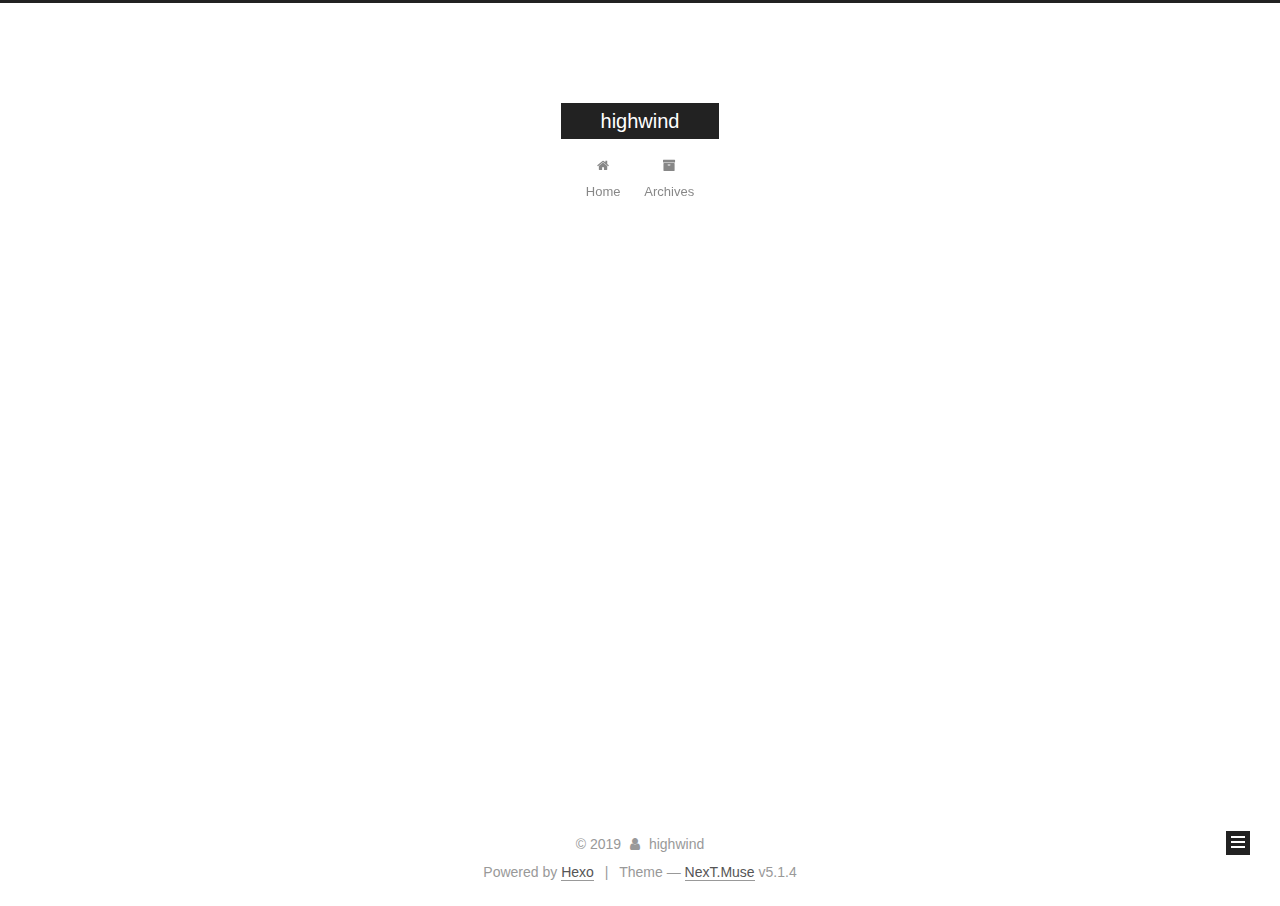
==== commit 96c88281: "Site updated: 2019-01-25 13:24:12" ====
--- a/archives/index.html
+++ b/archives/index.html
@@ -356,6 +356,10 @@
         <div class="site-overview">
           <div class="site-author motion-element" itemprop="author" itemscope itemtype="http://schema.org/Person">
             
+              <img class="site-author-image" itemprop="image"
+                src="/images/avatar.jpg"
+                alt="highwind" />
+            
               <p class="site-author-name" itemprop="name">highwind</p>
               <p class="site-description motion-element" itemprop="description"></p>
           </div>
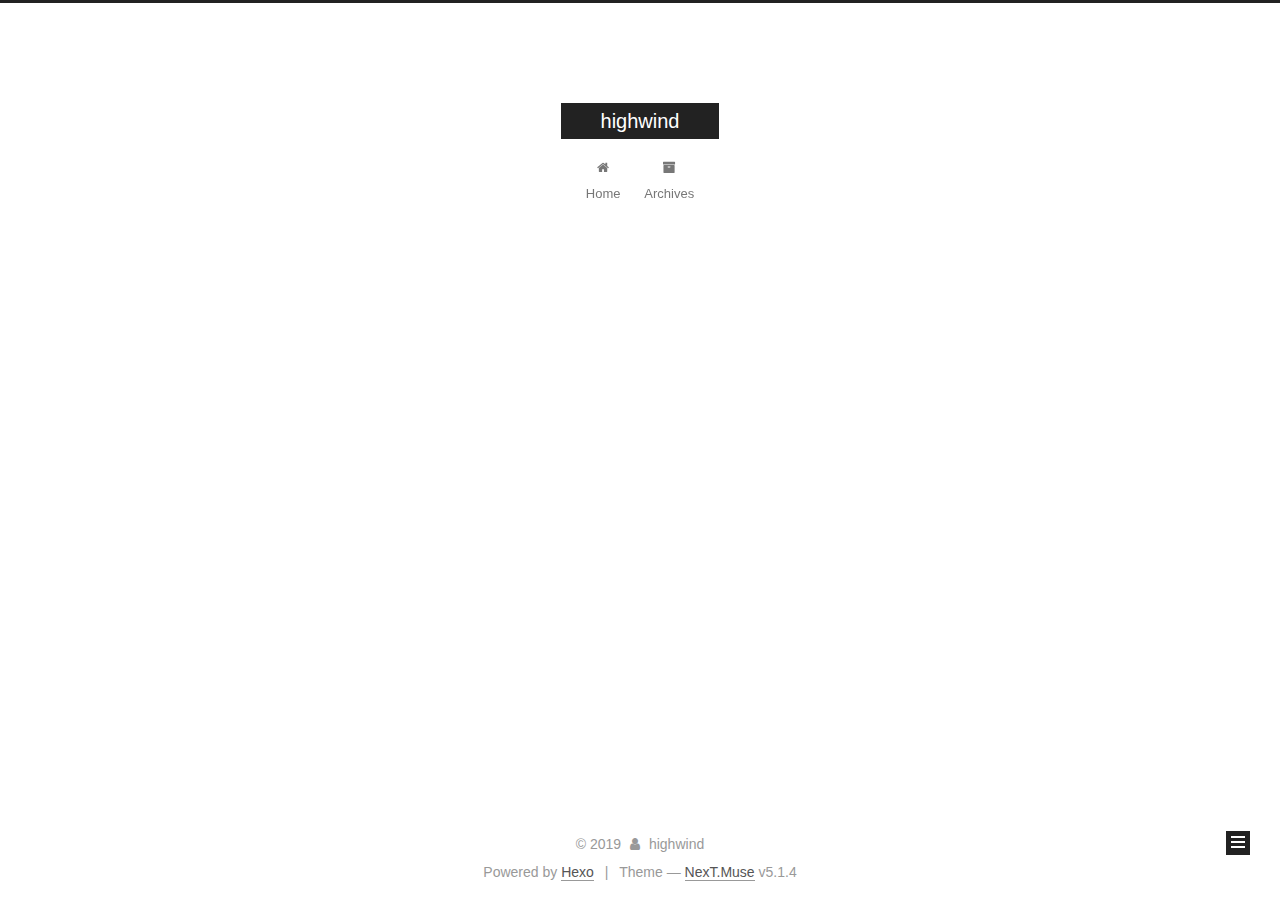
==== commit b5c0d8b2: "Site updated: 2019-01-25 14:46:01" ====
--- a/archives/index.html
+++ b/archives/index.html
@@ -56,10 +56,10 @@
   <link rel="apple-touch-icon" sizes="180x180" href="/images/apple-touch-icon-next.png?v=5.1.4">
 
 
-  <link rel="icon" type="image/png" sizes="32x32" href="/images/favicon-32x32-next.png?v=5.1.4">
-
-
-  <link rel="icon" type="image/png" sizes="16x16" href="/images/favicon-16x16-next.png?v=5.1.4">
+  <link rel="icon" type="image/png" sizes="32x32" href="/images/favicon_32x32.ico?v=5.1.4">
+
+
+  <link rel="icon" type="image/png" sizes="16x16" href="/images/favicon_16x16.ico?v=5.1.4">
 
 
   <link rel="mask-icon" href="/images/logo.svg?v=5.1.4" color="#222">
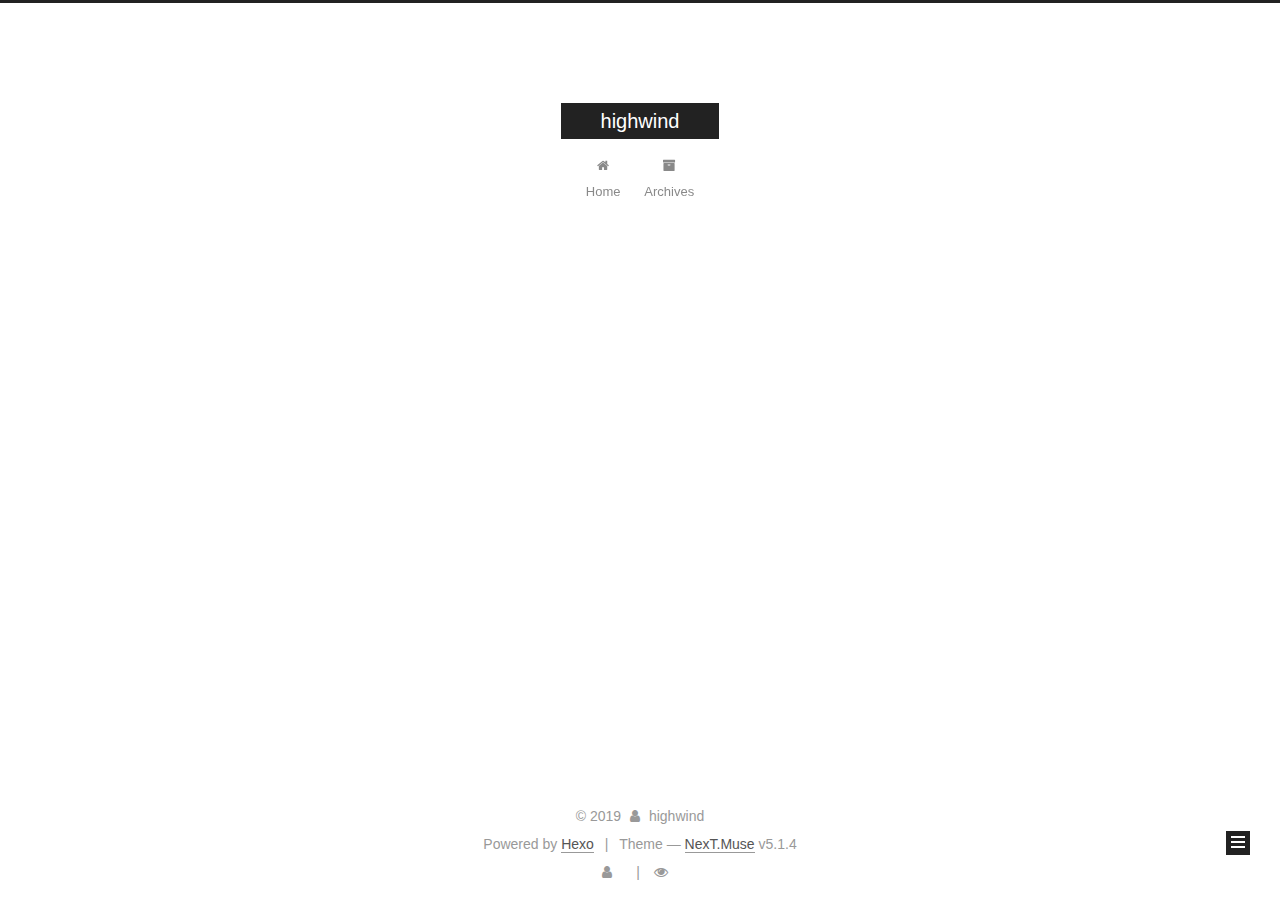
==== commit 575efc2c: "Site updated: 2019-01-25 15:01:57" ====
--- a/archives/index.html
+++ b/archives/index.html
@@ -446,6 +446,26 @@
 
 
         
+<div class="busuanzi-count">
+  <script async src="https://dn-lbstatics.qbox.me/busuanzi/2.3/busuanzi.pure.mini.js"></script>
+
+  
+    <span class="site-uv">
+      <i class="fa fa-user"></i>
+      <span class="busuanzi-value" id="busuanzi_value_site_uv"></span>
+      
+    </span>
+  
+
+  
+    <span class="site-pv">
+      <i class="fa fa-eye"></i>
+      <span class="busuanzi-value" id="busuanzi_value_site_pv"></span>
+      
+    </span>
+  
+</div>
+
 
 
 
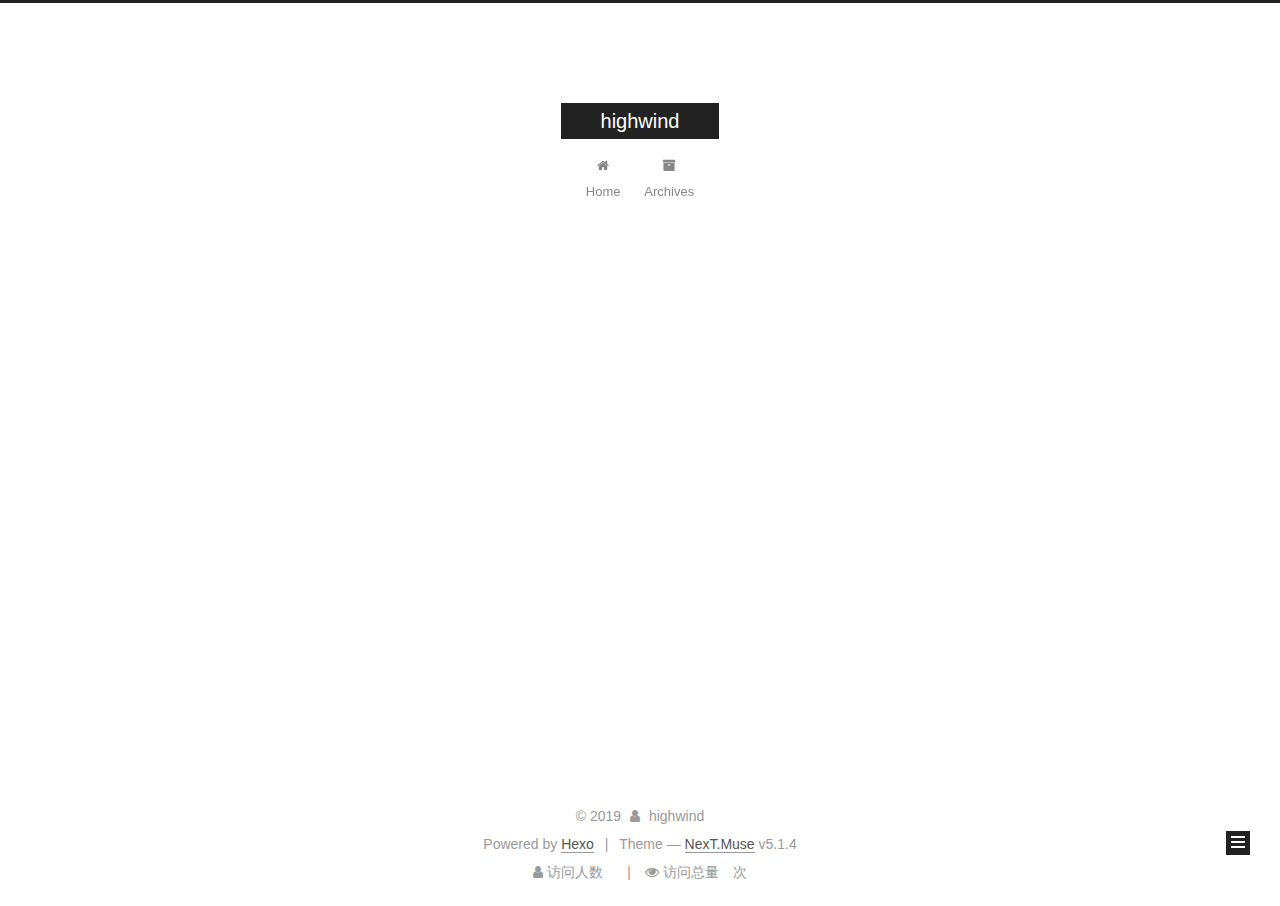
==== commit 29de045f: "Site updated: 2019-01-25 15:04:48" ====
--- a/archives/index.html
+++ b/archives/index.html
@@ -451,7 +451,7 @@
 
   
     <span class="site-uv">
-      <i class="fa fa-user"></i>
+      <i class="fa fa-user"></i> 访问人数
       <span class="busuanzi-value" id="busuanzi_value_site_uv"></span>
       
     </span>
@@ -459,9 +459,9 @@
 
   
     <span class="site-pv">
-      <i class="fa fa-eye"></i>
+      <i class="fa fa-eye"></i> 访问总量
       <span class="busuanzi-value" id="busuanzi_value_site_pv"></span>
-      
+      次
     </span>
   
 </div>
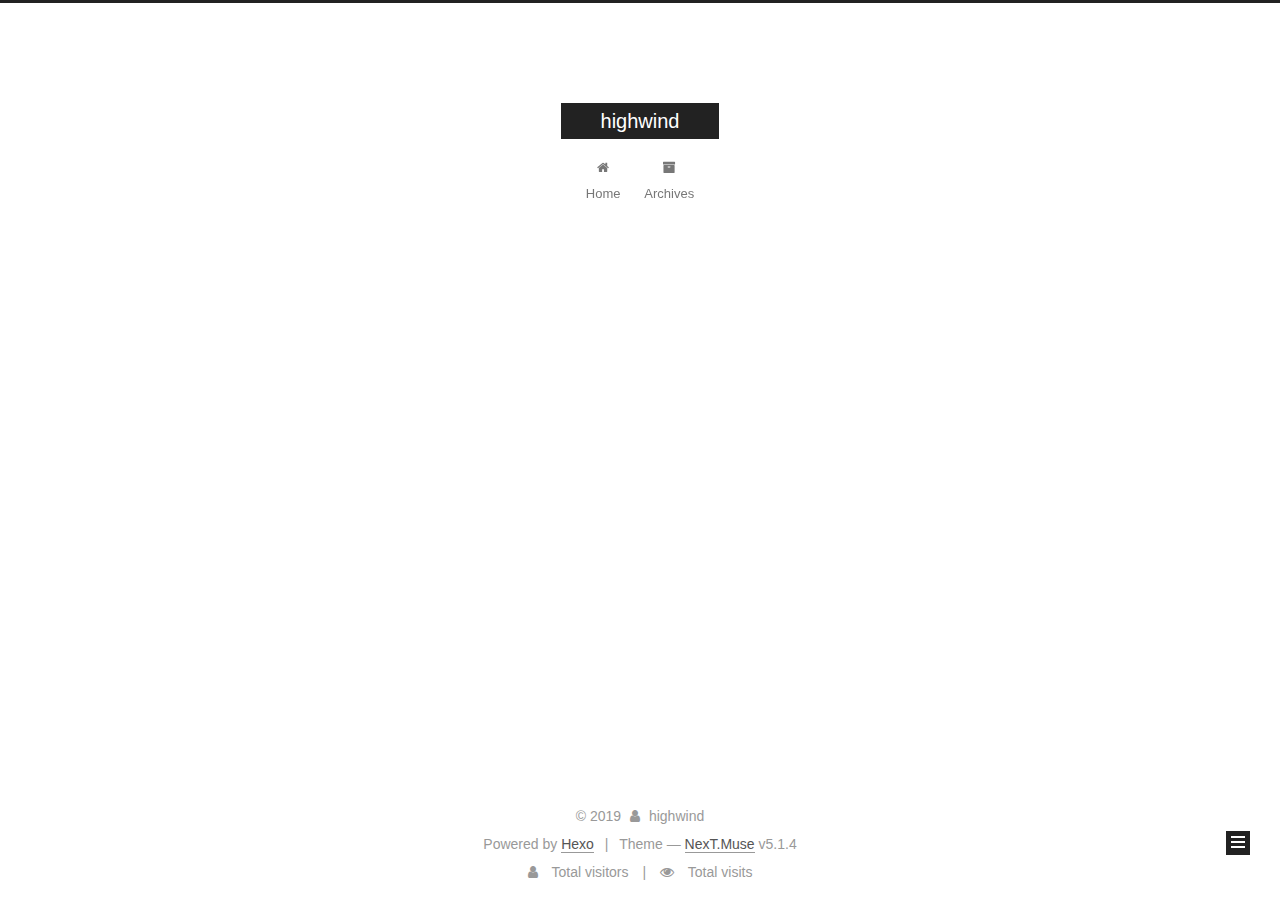
==== commit a35a2ad9: "Site updated: 2019-01-28 16:48:00" ====
--- a/archives/index.html
+++ b/archives/index.html
@@ -451,17 +451,17 @@
 
   
     <span class="site-uv">
-      <i class="fa fa-user"></i> 访问人数
+      <i class="fa fa-user"></i>
       <span class="busuanzi-value" id="busuanzi_value_site_uv"></span>
-      
+      Total visitors
     </span>
   
 
   
     <span class="site-pv">
-      <i class="fa fa-eye"></i> 访问总量
+      <i class="fa fa-eye"></i>
       <span class="busuanzi-value" id="busuanzi_value_site_pv"></span>
-      次
+      Total visits
     </span>
   
 </div>
@@ -611,6 +611,113 @@
   
 
   
+  <script src="https://cdn1.lncld.net/static/js/av-core-mini-0.6.4.js"></script>
+  <script>AV.initialize("P0kn7SkQYHQT9B1sRhuoYERu-gzGzoHsz", "xJX1pQ7vmdKwh1eUGPMrhRwY");</script>
+  <script>
+    function showTime(Counter) {
+      var query = new AV.Query(Counter);
+      var entries = [];
+      var $visitors = $(".leancloud_visitors");
+
+      $visitors.each(function () {
+        entries.push( $(this).attr("id").trim() );
+      });
+
+      query.containedIn('url', entries);
+      query.find()
+        .done(function (results) {
+          var COUNT_CONTAINER_REF = '.leancloud-visitors-count';
+
+          if (results.length === 0) {
+            $visitors.find(COUNT_CONTAINER_REF).text(0);
+            return;
+          }
+
+          for (var i = 0; i < results.length; i++) {
+            var item = results[i];
+            var url = item.get('url');
+            var time = item.get('time');
+            var element = document.getElementById(url);
+
+            $(element).find(COUNT_CONTAINER_REF).text(time);
+          }
+          for(var i = 0; i < entries.length; i++) {
+            var url = entries[i];
+            var element = document.getElementById(url);
+            var countSpan = $(element).find(COUNT_CONTAINER_REF);
+            if( countSpan.text() == '') {
+              countSpan.text(0);
+            }
+          }
+        })
+        .fail(function (object, error) {
+          console.log("Error: " + error.code + " " + error.message);
+        });
+    }
+
+    function addCount(Counter) {
+      var $visitors = $(".leancloud_visitors");
+      var url = $visitors.attr('id').trim();
+      var title = $visitors.attr('data-flag-title').trim();
+      var query = new AV.Query(Counter);
+
+      query.equalTo("url", url);
+      query.find({
+        success: function(results) {
+          if (results.length > 0) {
+            var counter = results[0];
+            counter.fetchWhenSave(true);
+            counter.increment("time");
+            counter.save(null, {
+              success: function(counter) {
+                var $element = $(document.getElementById(url));
+                $element.find('.leancloud-visitors-count').text(counter.get('time'));
+              },
+              error: function(counter, error) {
+                console.log('Failed to save Visitor num, with error message: ' + error.message);
+              }
+            });
+          } else {
+            var newcounter = new Counter();
+            /* Set ACL */
+            var acl = new AV.ACL();
+            acl.setPublicReadAccess(true);
+            acl.setPublicWriteAccess(true);
+            newcounter.setACL(acl);
+            /* End Set ACL */
+            newcounter.set("title", title);
+            newcounter.set("url", url);
+            newcounter.set("time", 1);
+            newcounter.save(null, {
+              success: function(newcounter) {
+                var $element = $(document.getElementById(url));
+                $element.find('.leancloud-visitors-count').text(newcounter.get('time'));
+              },
+              error: function(newcounter, error) {
+                console.log('Failed to create');
+              }
+            });
+          }
+        },
+        error: function(error) {
+          console.log('Error:' + error.code + " " + error.message);
+        }
+      });
+    }
+
+    $(function() {
+      var Counter = AV.Object.extend("Counter");
+      if ($('.leancloud_visitors').length == 1) {
+        addCount(Counter);
+      } else if ($('.post-title-link').length > 1) {
+        showTime(Counter);
+      }
+    });
+  </script>
+
+
+
+  
 
   
 
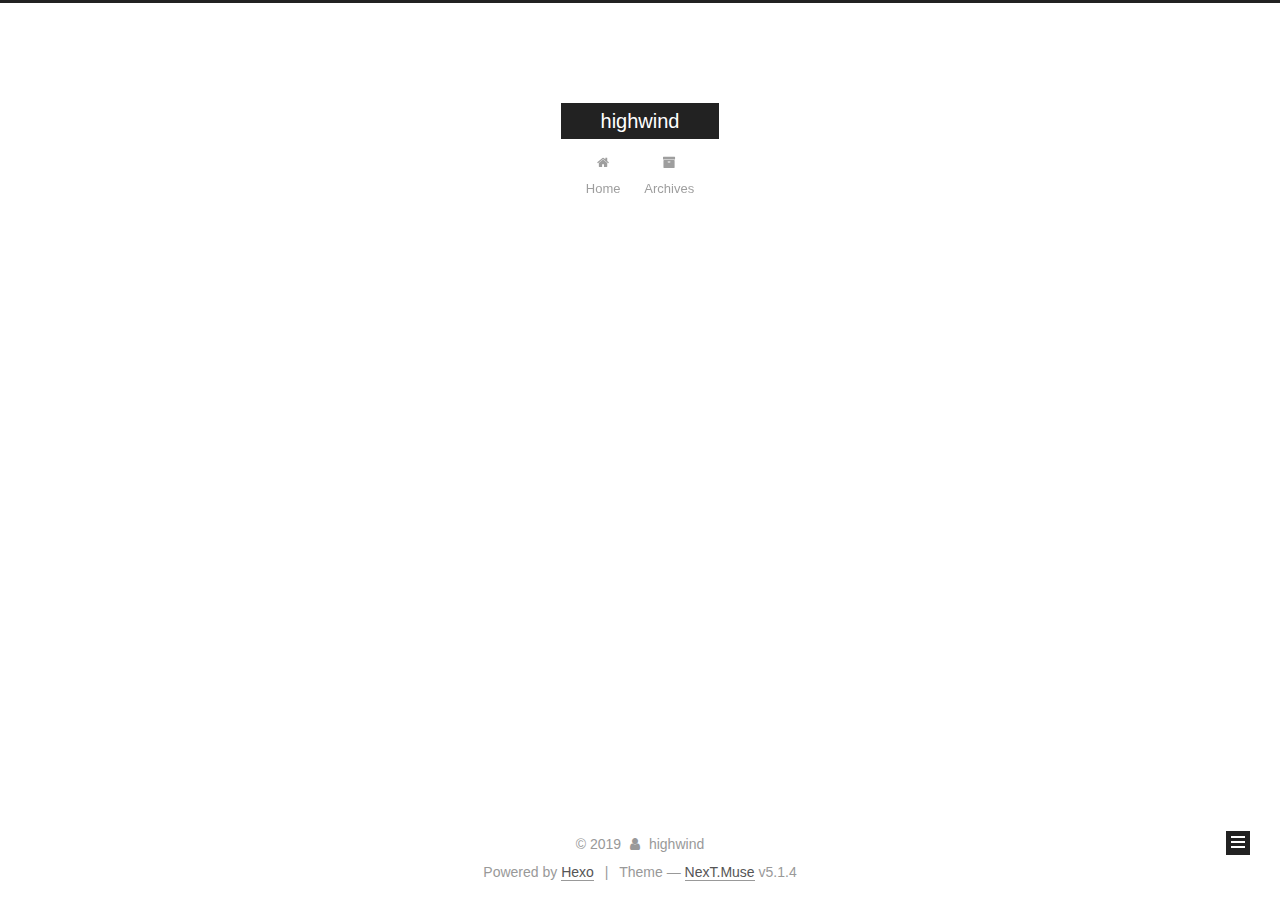
==== commit 3e1b64cd: "Site updated: 2019-01-28 16:54:11" ====
--- a/archives/index.html
+++ b/archives/index.html
@@ -446,26 +446,6 @@
 
 
         
-<div class="busuanzi-count">
-  <script async src="https://dn-lbstatics.qbox.me/busuanzi/2.3/busuanzi.pure.mini.js"></script>
-
-  
-    <span class="site-uv">
-      <i class="fa fa-user"></i>
-      <span class="busuanzi-value" id="busuanzi_value_site_uv"></span>
-      Total visitors
-    </span>
-  
-
-  
-    <span class="site-pv">
-      <i class="fa fa-eye"></i>
-      <span class="busuanzi-value" id="busuanzi_value_site_pv"></span>
-      Total visits
-    </span>
-  
-</div>
-
 
 
 
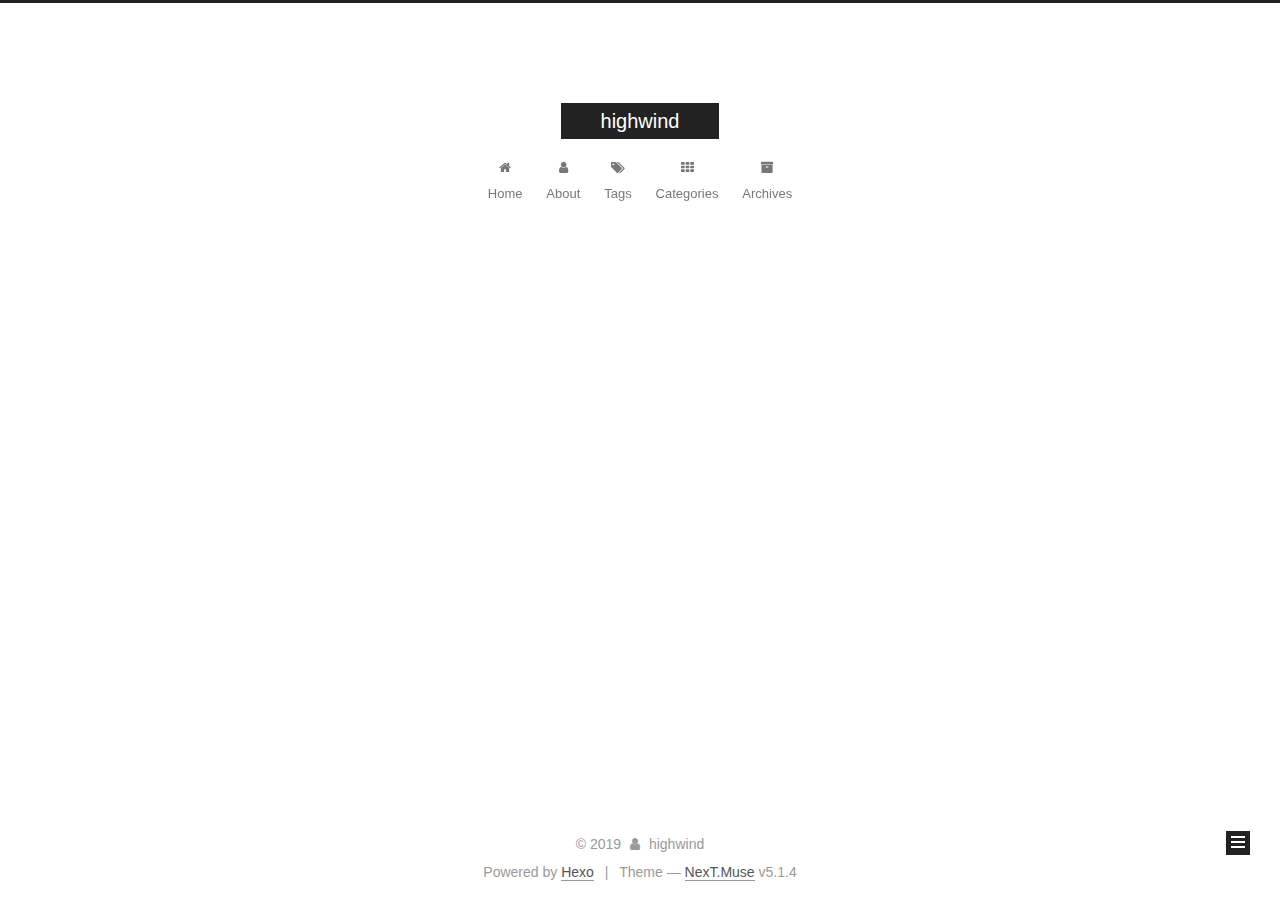
==== commit b9b7bc9e: "Site updated: 2019-01-28 17:01:36" ====
--- a/archives/index.html
+++ b/archives/index.html
@@ -182,6 +182,36 @@
               <i class="menu-item-icon fa fa-fw fa-home"></i> <br />
             
             Home
+          </a>
+        </li>
+      
+        
+        <li class="menu-item menu-item-about">
+          <a href="/about/" rel="section">
+            
+              <i class="menu-item-icon fa fa-fw fa-user"></i> <br />
+            
+            About
+          </a>
+        </li>
+      
+        
+        <li class="menu-item menu-item-tags">
+          <a href="/tags/" rel="section">
+            
+              <i class="menu-item-icon fa fa-fw fa-tags"></i> <br />
+            
+            Tags
+          </a>
+        </li>
+      
+        
+        <li class="menu-item menu-item-categories">
+          <a href="/categories/" rel="section">
+            
+              <i class="menu-item-icon fa fa-fw fa-th"></i> <br />
+            
+            Categories
           </a>
         </li>
       
--- a/css/main.css
+++ b/css/main.css
@@ -1822,7 +1822,7 @@
   width: 4px;
   height: 4px;
   border-radius: 50%;
-  background: #60cbff;
+  background: #171ad7;
 }
 .links-of-blogroll {
   font-size: 13px;
